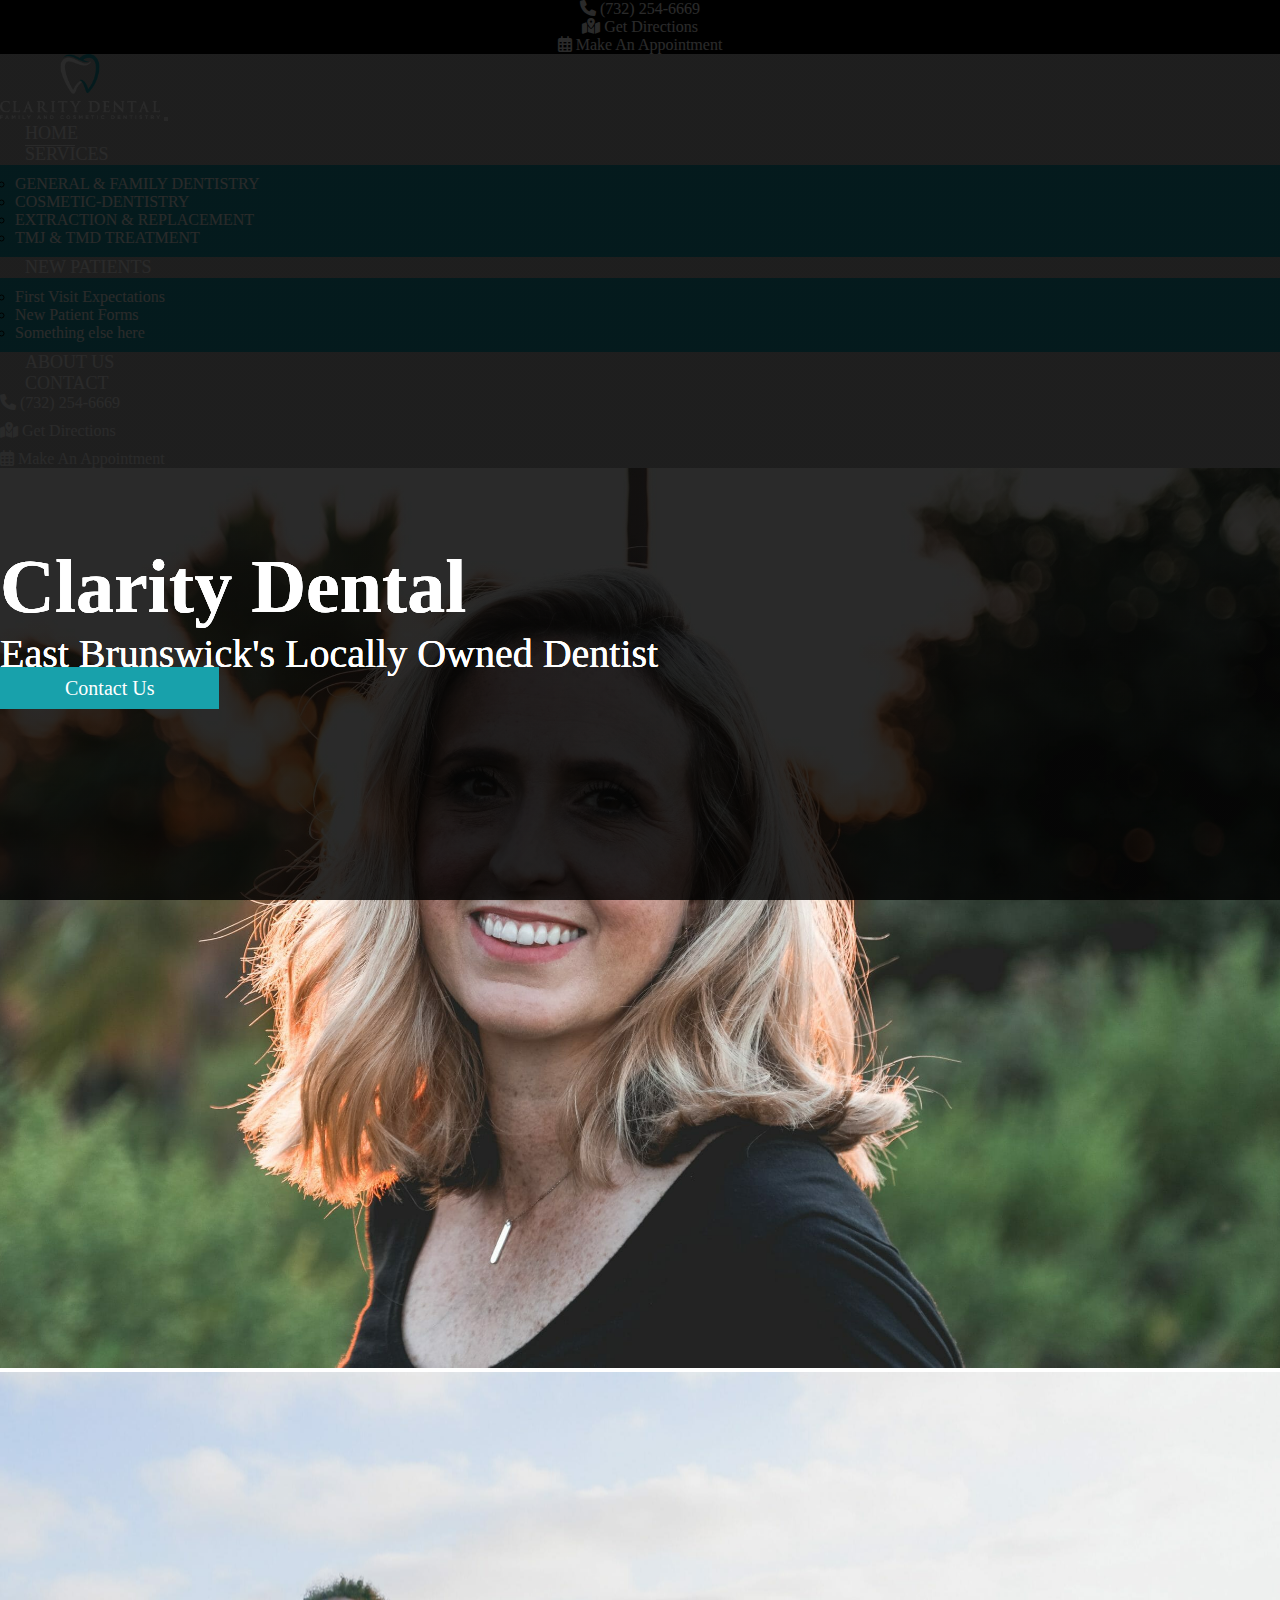
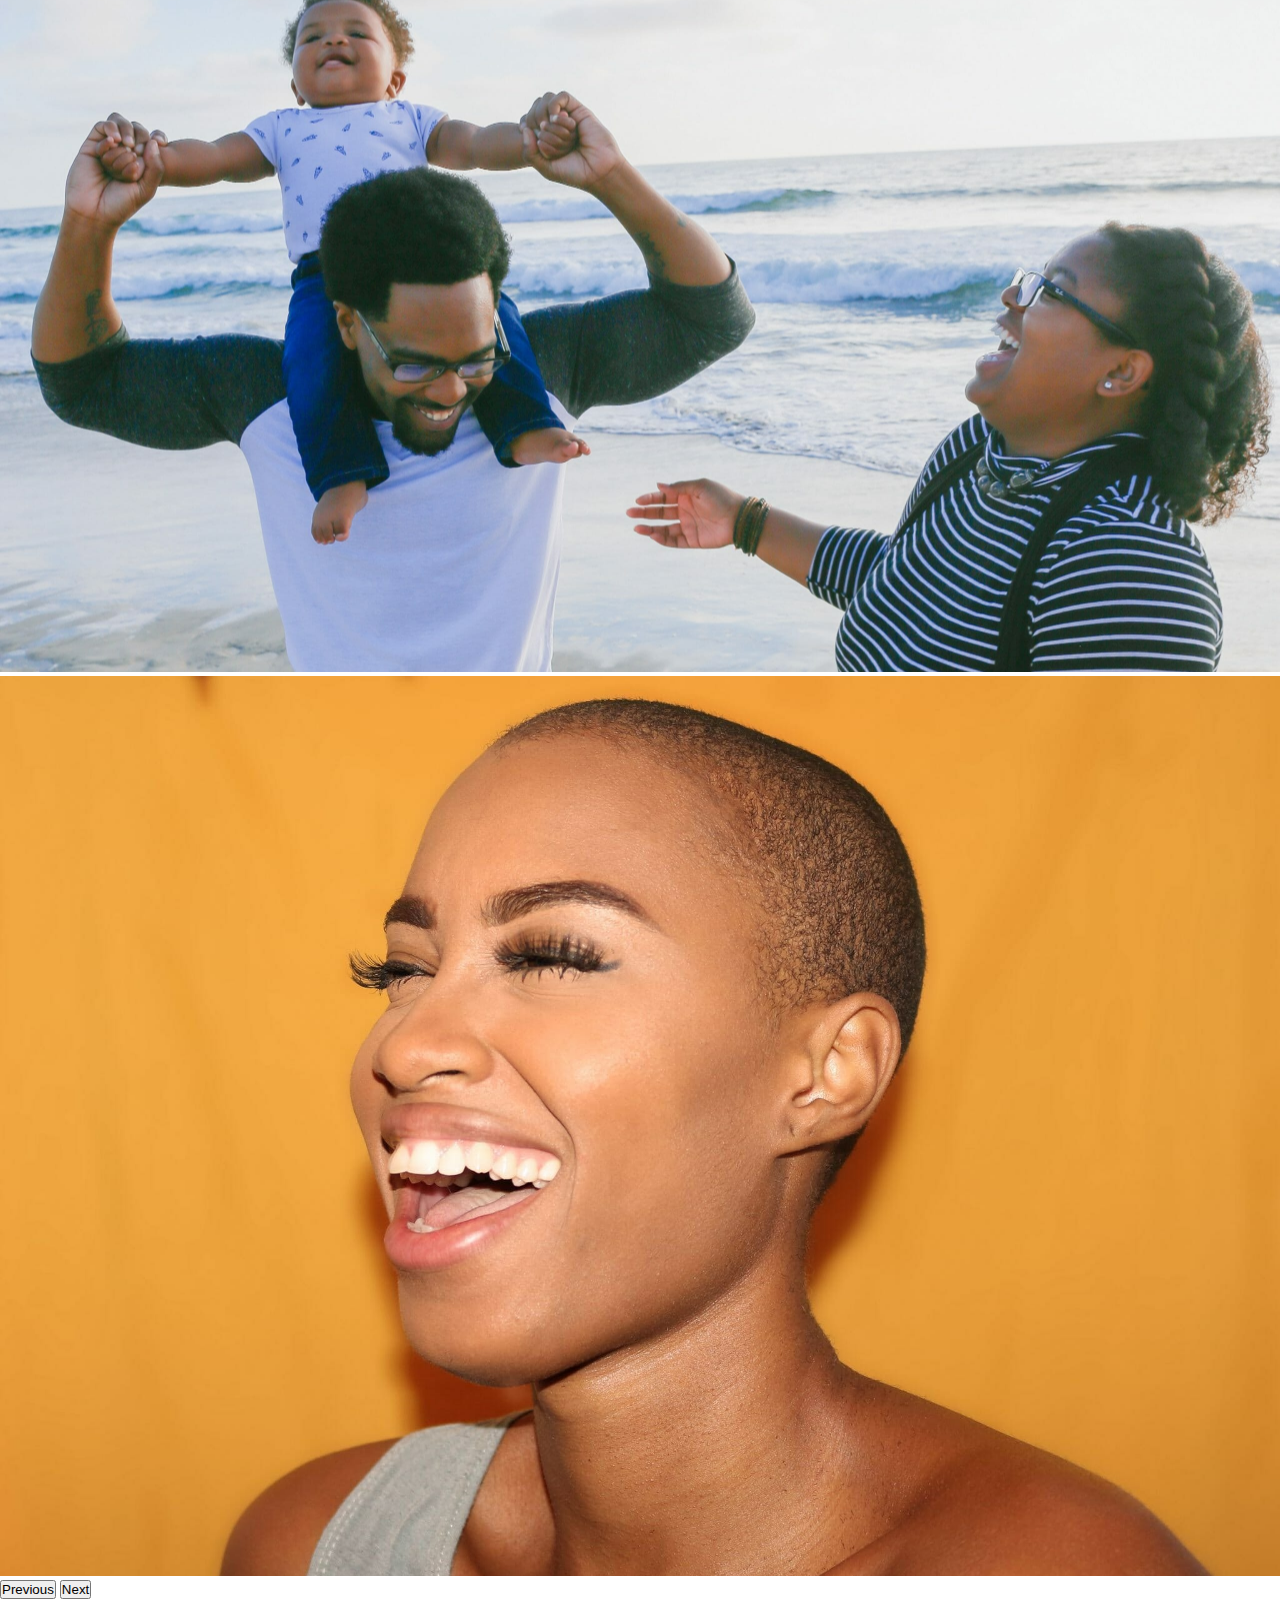
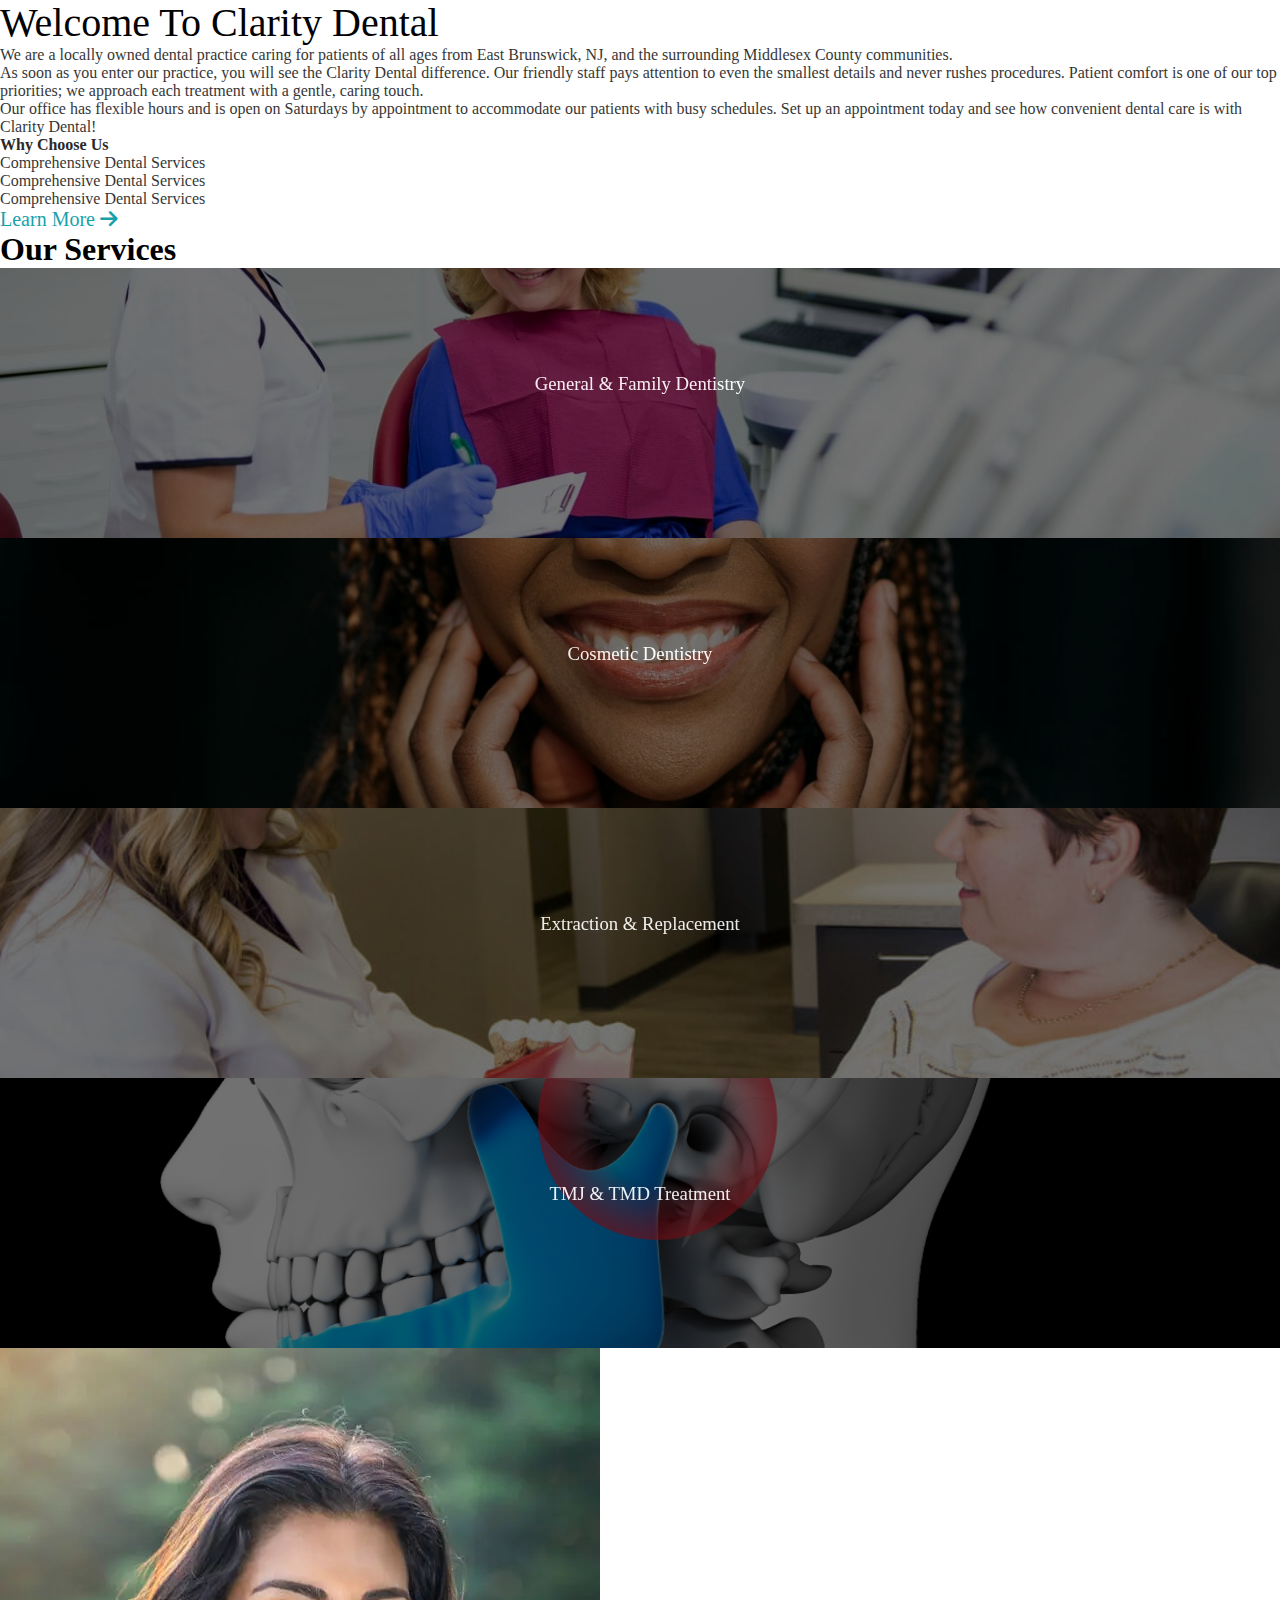
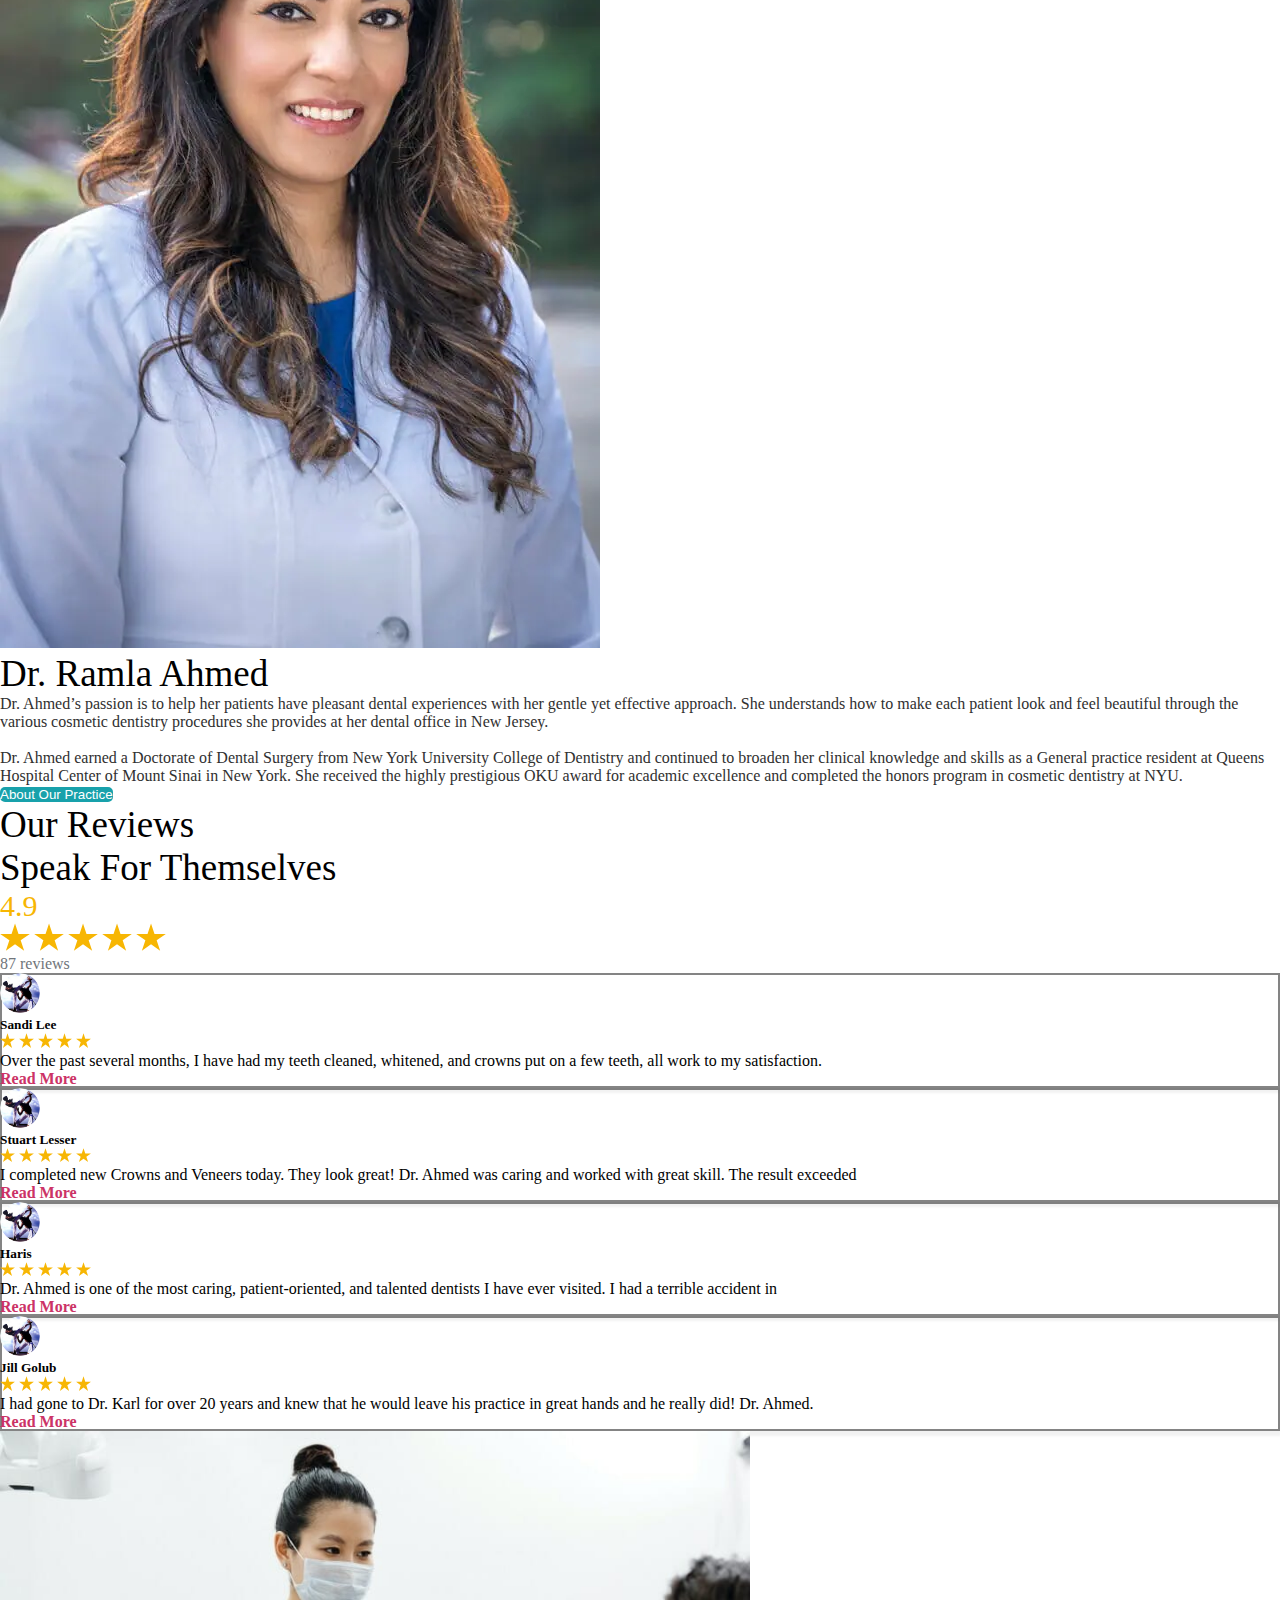
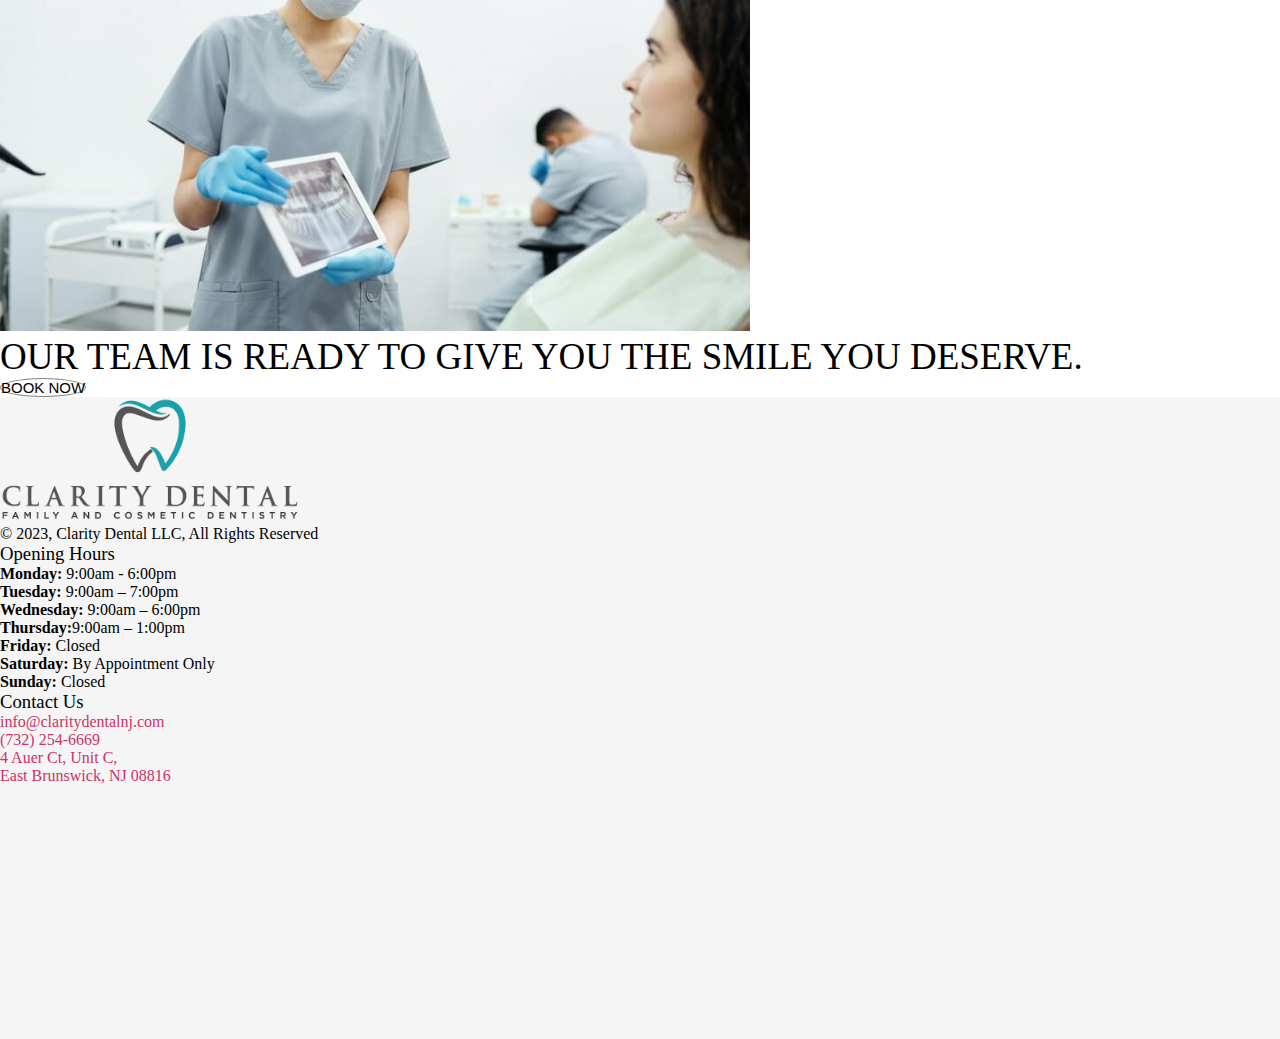
==== index.html @ 38b787b2 "first commit" ====
<!doctype html>
<html lang="en">
  <head>
    <meta charset="utf-8">
    <meta name="viewport" content="width=device-width, initial-scale=1">
    <title>Bootstrap demo</title>
    <link
      href="https://cdn.jsdelivr.net/npm/bootstrap@5.3.2/dist/css/bootstrap.min.css"
      rel="stylesheet"
      integrity="sha384-T3c6CoIi6uLrA9TneNEoa7RxnatzjcDSCmG1MXxSR1GAsXEV/Dwwykc2MPK8M2HN"
      crossorigin="anonymous">
       <link rel="stylesheet" href="https://cdnjs.cloudflare.com/ajax/libs/font-awesome/6.0.0-beta3/css/all.min.css"
      integrity="sha384-">
      <link rel="stylesheet" href="./assets/css/style.css"> 
  </head>
  <body>
    <!--##################> Home Section Start <############## -->
      <div class=" container-fluid mobile  py-3 d-lg-none">
      <ul class=" ul-links-mobile m-lg-0  d-sm-flex justify-content-between  mb-0">
        <li><a class="text-decoration-none" href=""><i class="fas fa-phone"></i> (732) 254-6669</a></li>
        <li><a class="text-decoration-none" href=""><i class="fas fa-map-marked-alt"></i> Get Directions</a></li>
        <li><a class="text-decoration-none" href=""><i class="far fa-calendar-alt"></i> Make An Appointment</a>
        </li>
      </ul>
    </div>
    <nav class="navbar navbar-expand-lg bg-nav  px-lg-4 py-2 ">
      <div class="container-fluid">
        <a class="navbar-brand" href="#"><img src="./assets/img/im-1.webp" class="im1" alt=""></a>

        <button class="navbar-toggler" type="button" data-bs-toggle="collapse" data-bs-target="#navbarSupportedContent"
          aria-controls="navbarSupportedContent" aria-expanded="false" aria-label="Toggle navigation">
          <span class="navbar-toggler-icon"></span>
        </button>


        <div class="collapse navbar-collapse" id="navbarSupportedContent">
          <ul class="navbar-nav mx-lg-auto mb-2 mb-lg-0">
            <li class="nav-item ">
              <a class="nav-link px-2 nav-links active" aria-current="page" id="home" href="#">Home</a>
            </li>
            <li class="nav-item dropdown">
              <a class="nav-link px-2 nav-links dropdown-toggle" href="#" role="button" data-bs-toggle="dropdown"
                aria-expanded="false">
                Services
              </a>
              <ul class="dropdown-menu menu-1">
                <li><a class="dropdown-item" href="#">GENERAL & FAMILY DENTISTRY</a></li>
                <li><a class="dropdown-item" href="#">COSMETIC-DENTISTRY</a></li>
                <li><a class="dropdown-item" href="#">EXTRACTION & REPLACEMENT</a></li>
                <li><a class="dropdown-item" href="#">TMJ & TMD TREATMENT</a></li>

              </ul>
            </li>
            <li class="nav-item dropdown">
              <a class="nav-link px-2 nav-links dropdown-toggle" href="#" role="button" data-bs-toggle="dropdown"
                aria-expanded="false">
                New Patients
              </a>
              <ul class="dropdown-menu menu-1">
                <li><a class="dropdown-item" href="#">First Visit Expectations​</a></li>
                <li><a class="dropdown-item" href="#">New Patient Forms</a></li>
                <li><a class="dropdown-item" href="#">Something else here</a></li>
              </ul>
            </li>
            <li class="nav-item">
              <a class="nav-link px-2 nav-links " aria-disabled="true">About Us</a>
            </li>
            <li class="nav-item">
              <a class="nav-link px-2 nav-links2 ">Contact</a>
            </li>
          </ul>

          <ul class=" ul-links text-lg-center  m-lg-0 d-none d-lg-block contactheaderinfo px-0">
            <li><a class="text-decoration-none" href=""><i class="fas fa-phone"></i> (732) 254-6669</a></li>
            <li><a class="text-decoration-none" href=""><i class="fas fa-map-marked-alt"></i> Get Directions</a></li>
            <li><a class="text-decoration-none" href=""><i class="far fa-calendar-alt"></i> Make An Appointment</a>
            </li>
          </ul>

        </div>
      </div>
    </nav>


     
    
    <div class="container-fluid p-0"> 
      <div id="carouselExampleFade" class="carousel slide carousel-fade" data-bs-ride="carousel" data-bs-interval="2500">
  <div class="carousel-inner">
    <div class="carousel-item active position-relative gradient-overlay">
      <img src="./assets/img/edward-cisneros-_H6wpor9mjs-unsplash-scaled.jpg" class="w-100 cara-image" alt="Image 1">
            <div class="carousel-caption carosoulecontent">
              <h1 class="carasol-head">Clarity Dental</h1>
              <p class="carasol-paras">East Brunswick's Locally Owned Dentist</p>
              <a href="#" class="btn contact-btn border-0">Contact Us</a>
            </div>
    </div>
    <div class="carousel-item position-relative gradient-overlay">
       <img src="./assets/img/image-1-cara.jpg" class="w-100 cara-image" alt="Image 1">
            <div class="carousel-caption carosoulecontent">
              <h1 class="carasol-head">Clarity Dental</h1>
              <p class="carasol-paras">East Brunswick's Locally Owned Dentist</p>
              <a href="#" class="btn contact-btn">Contact Us</a>
            </div>
    </div>
    <div class="carousel-item position-relative gradient-overlay">
      <img src="./assets/img/2.jpg" class="w-100 cara-image" height="80vh" alt="Image 1">
            <div class="carousel-caption carosoulecontent">
              <h1 class="carasol-head">Clarity Dental</h1>
              <p class="carasol-paras">East Brunswick's Locally Owned Dentist</p>
              <a href="#" class="btn contact-btn border-0">Contact Us</a>
            </div>
    </div>
  </div>
  <button class="carousel-control-prev d-none" type="button" data-bs-target="#carouselExampleFade" data-bs-slide="prev">
    <span class="carousel-control-prev-icon" aria-hidden="true"></span>
    <span class="visually-hidden">Previous</span>
  </button>
  <button class="carousel-control-next d-none" type="button" data-bs-target="#carouselExampleFade" data-bs-slide="next">
    <span class="carousel-control-next-icon" aria-hidden="true"></span>
    <span class="visually-hidden">Next</span>
  </button>
</div>

       
    </div>
    <div class="container my-3">
      <div class="row justify-content-center -">
        <div class="col-lg-8">
          <div class="text-center">
            <h2 class="clarity-head">Welcome To Clarity Dental</h2>
            <p class="pt-3 text-start clarity-para">We are a locally owned dental practice caring for patients of all
              ages from East
              Brunswick,
              NJ, and the
              surrounding Middlesex County communities.</p>

            <p class="text-start clarity-para">As soon as you enter our practice, you will see the Clarity Dental
              difference. Our
              friendly staff pays
              attention to even the smallest details and never rushes procedures. Patient comfort is one of our top
              priorities; we approach each treatment with a gentle, caring touch.</p>

            <p class="text-start clarity-para">Our office has flexible hours and is open on Saturdays by appointment to
              accommodate
              our patients with
              busy schedules. Set up an appointment today and see how convenient dental care is with Clarity Dental!</p>

          </div>
          <!-- New Content -->
          <div class="mt-4">
            <h3 class="choose-head">Why Choose Us</h3>
            <ul class="services-li">
              <li><a class="text-decoration-none" href="">Comprehensive Dental Services</a></li>
              <li><a class="text-decoration-none" href="">Comprehensive Dental Services</a></li>
              <li><a class="text-decoration-none" href="">Comprehensive Dental Services</a></li>
            </ul>
          </div>
          <div class="d-flex justify-content-center">
            <a href="#" class="btn learn-more text-decoration-none">
              Learn More
              <i class="fas fa-arrow-right"></i>
            </a>
          </div>
        </div>
      </div>
    </div>
    <!--##################> Home Section End <############## -->


  <!-- Flipping Card Start  -->
    <div class="container-fluid px-md-5 px-0 py-5">
      <h1 class="text-center pb-3 fw-light">Our Services</h1>
      <div class="row p-0 m-0">
        <div class="col-lg-3 col-md-6 mt-3 mt-lg-0  ">
          <div class="cardthirdimage1">
            <div class="cardmain">
              <div class="cardmain-front align-content-center">
                <h3 class="text-center ">General & Family Dentistry</h3>

              </div>
              <div class="cardmain-back">
                <div class="backcontent text-center">

                  <p class="text-center backcontenttext ">
                    Regular exams are an important part of maintaining your oral
                    health. </p>
                  <a href>
                    <button type="button"
                      class="btn text-white  border-1 px-4 fw-bolder py-1 border-white bg-transparent rounded-0">LEARN
                      MORE</button>

                  </a>
                </div>

              </div>
            </div>
          </div>
        </div>

        <div class="col-lg-3 col-md-6 mt-3 mt-lg-0  ">
          <div class="cardthirdimage2">
            <div class="cardmain">
              <div class="cardmain-front align-content-center">
                <h3 class="text-center ">Cosmetic Dentistry</h3>

              </div>
              <div class="cardmain-back">
                <div class="backcontent text-center">

                  <p class="text-center backcontenttext ">

                    Volumes of research confirm the influential role of smiles
                    in our relationships and our self-esteem. </p>
                  <a href>
                    <button type="button"
                      class="btn text-white  border-1 px-4 fw-bolder py-1 border-white bg-transparent rounded-0">LEARN
                      MORE</button>

                  </a>
                </div>

              </div>
            </div>
          </div>
        </div>

        <div class="col-lg-3 col-md-6 mt-3 mt-lg-0  ">
          <div class="cardthirdimage3">
            <div class="cardmain">
              <div class="cardmain-front align-content-center">
                <h3 class="text-center ">Extraction & Replacement</h3>

              </div>
              <div class="cardmain-back">
                <div class="backcontent text-center">

                  <p class="text-center backcontenttext ">

                    Volumes of research confirm the influential role of smiles
                    in our relationships and our self-esteem. </p>
                  <a href>
                    <button type="button"
                      class="btn text-white  border-1 px-4 fw-bolder py-1 border-white bg-transparent rounded-0">LEARN
                      MORE</button>

                  </a>
                </div>

              </div>
            </div>
          </div>
        </div>
        <div class="col-lg-3 col-md-6 mt-3 mt-lg-0  ">
          <div class="cardthirdimage4">
            <div class="cardmain">
              <div class="cardmain-front align-content-center">
                <h3 class="text-center ">TMJ & TMD Treatment</h3>

              </div>
              <div class="cardmain-back">
                <div class="backcontent text-center">

                  <p class="text-center backcontenttext ">

                    Volumes of research confirm the influential role of smiles
                    in our relationships and our self-esteem. </p>
                  <a href>
                    <button type="button"
                      class="btn text-white  border-1 px-4 fw-bolder py-1 border-white bg-transparent rounded-0">LEARN
                      MORE</button>

                  </a>
                </div>

              </div>
            </div>
          </div>
        </div>

      </div>
    </div>

  <!-- Flipping Card End  -->

<!--###################> Third Section Start  <#################3-->

<div class="py-5">
    
<!-- Dr. Ramla Ahmed   section start-->
    <div class="container-fluid">
        <div class="row">
            <div class="col-md-1"></div>
            <div class="col-md-5 image-dr">
                <img src="./assets/img/image-asset-1.jpeg.webp" class="img-fluid w-75" alt="">
            </div>
            <div class="col-md-6 ps-md-3 pe-md-5 ">
                <h1 class="dr-name mt-3">Dr. Ramla Ahmed</h1>
                <p class="mt-3 para">Dr. Ahmed’s passion is to help her patients have pleasant dental experiences with her gentle yet effective approach. She understands how to make each patient look and feel beautiful through the various cosmetic dentistry procedures she provides at her dental office in New Jersey.
                    <br><br>
                    Dr. Ahmed earned a Doctorate of Dental Surgery from New York University College of Dentistry and continued to broaden her clinical knowledge and skills as a General practice resident at Queens Hospital Center of Mount Sinai in New York. She received the highly prestigious OKU award for academic excellence and completed the honors program in cosmetic dentistry at NYU.</p>

                    <div class="text-center pt-3 pb-3">
                        <a href="./ramla.html"><button class="button-practice px-4 py-2 text-uppercase">About Our Practice</button></a>
                    </div>
            </div>
        </div>
    </div>
<!-- Dr. Ramla Ahmed   section end-->



<!-- Our Reviews start -->
    <div class="container pt-5">
        <div class="row py-5">
            <div class="text-center">
                    <h1 class=" dr-name">Our Reviews<br>
                        Speak For Themselves</h1>
                        <div class="d-flex justify-content-center align-items-center">
                            <h1 class="star pe-3 pt-2"><span></span>4.9</h1>
                            <span class="star-image">
                              <img src="./assets/img/download.svg" class="img-fluid" alt="">
                            </span>
                            <span class="star-image">
                              <img src="./assets/img/download.svg" class="img-fluid" alt="">
                            </span>
                            <span class="star-image">
                              <img src="./assets/img/download.svg" class="img-fluid" alt="">
                            </span>
                            <span class="star-image">
                              <img src="./assets/img/download.svg" class="img-fluid" alt="">
                            </span>
                            <span class="star-image">
                              <img src="./assets/img/download.svg" class="img-fluid" alt="">
                            </span>
                            <p class="reviews pt-4 ps-3">87 reviews</p>
                          </div>

            </div>

            
            <div class="col-md-2"></div>
            <div class="col-md-4 mb-4">
                <div class="card cardshadowsetting">
                    <div class="card-body">
                        <h5 class="card-title card-image-border text-center"><img src="./assets/img/unnamed (2).png" class="img-fluid" alt=""></h5>
                        <h5 class="text-center">Sandi Lee</h5>
                        <div class="d-flex justify-content-center align-items-center">
                            <span class="star-image-sundi">
                              <img src="./assets/img/download.svg" class="img-fluid" alt="">
                            </span>
                            <span class="star-image-sundi">
                              <img src="./assets/img/download.svg" class="img-fluid" alt="">
                            </span>
                            <span class="star-image-sundi">
                              <img src="./assets/img/download.svg" class="img-fluid" alt="">
                            </span>
                            <span class="star-image-sundi">
                              <img src="./assets/img/download.svg" class="img-fluid" alt="">
                            </span>
                            <span class="star-image-sundi">
                              <img src="./assets/img/download.svg" class="img-fluid" alt="">
                            </span>
                          </div>
                        <p class="card-text">Over the past several months, I have had my teeth cleaned, whitened, and crowns put on a few teeth, all work to my satisfaction.</p>
                        <p class="card-text hidden-content">Dr. Ahmed is very knowledgeable in her profession, and she has a way about her of putting you at ease. Any questions I have had were answered thoroughly. The staff is friendly and courteous and Dr. Ahmed interacts with them in a relaxed way, which in my opinion, puts the patient at ease also. I would definitely recommend Dr. Ahmed.
                        </p>
                        <a href="#" class="card-link read-more readmorecolor">Read More</a>
                    </div>
                </div>
            </div>

            <div class="col-md-4 mb-3">
                <div class="card cardshadowsetting">
                    <div class="card-body">
                        <h5 class="card-title card-image-border text-center"><img src="./assets/img/unnamed (2).png" class="img-fluid" alt=""></h5>
                        <h5 class="text-center">Stuart Lesser</h5>
                        <div class="d-flex justify-content-center align-items-center">
                            <span class="star-image-sundi">
                              <img src="./assets/img/download.svg" class="img-fluid" alt="">
                            </span>
                            <span class="star-image-sundi">
                              <img src="./assets/img/download.svg" class="img-fluid" alt="">
                            </span>
                            <span class="star-image-sundi">
                              <img src="./assets/img/download.svg" class="img-fluid" alt="">
                            </span>
                            <span class="star-image-sundi">
                              <img src="./assets/img/download.svg" class="img-fluid" alt="">
                            </span>
                            <span class="star-image-sundi">
                              <img src="./assets/img/download.svg" class="img-fluid" alt="">
                            </span>
                          </div>
                        <p class="card-text">I completed new Crowns and Veneers today.
                            They look great! Dr. Ahmed was caring and worked with great skill. The result exceeded</p>
                        <p class="card-text hidden-content">my expectations.
                            A shout out to her competent staff who always create a friendly and professional atmosphere.
                            She is a welcome addition to our neighborhood
                        </p>
                        <a href="#" class="card-link read-more readmorecolor">Read More</a>
                    </div>
                </div>
            </div> 
            <div class="col-md-2"></div> 
            <div class="col-md-2"></div>
            <div class="col-md-4 mt-3">
                <div class="card cardshadowsetting">
                    <div class="card-body">
                        <h5 class="card-title card-image-border text-center"><img src="./assets/img/unnamed (2).png" class="img-fluid" alt=""></h5>
                        <h5 class="text-center">Haris</h5>
                        <div class="d-flex justify-content-center align-items-center">
                            <span class="star-image-sundi">
                              <img src="./assets/img/download.svg" class="img-fluid" alt="">
                            </span>
                            <span class="star-image-sundi">
                              <img src="./assets/img/download.svg" class="img-fluid" alt="">
                            </span>
                            <span class="star-image-sundi">
                              <img src="./assets/img/download.svg" class="img-fluid" alt="">
                            </span>
                            <span class="star-image-sundi">
                              <img src="./assets/img/download.svg" class="img-fluid" alt="">
                            </span>
                            <span class="star-image-sundi">
                              <img src="./assets/img/download.svg" class="img-fluid" alt="">
                            </span>
                          </div>
                        <p class="card-text">Dr. Ahmed is one of the most caring, patient-oriented, and talented dentists I have ever visited. I had a terrible accident in</p>
                        <p class="card-text hidden-content">which I broke my front two teeth and Dr. Ahmed was the only dentist who offered me an immediate consultation and assured me that she would be able to help restore my smile. I was not only impressed by Dr. Ahmed’s compassion and ability to fix my teeth, but particularly by her desire to make sure I was happy with the outcome of the result! Dr. Ahmed indeed went the extra mile to make sure everything she did was done to perfection, and I could tell she genuinely took her time in every step of the procedure to attain the best result for me. Thanks to Dr. Ahmed, my smile now looks better than it did before my accident! I would highly recommend Dr. Ahmed for any type of dental work, and especially cosmetics, because of her superb skill set, aptitude, and expertise for the work she does.
                        </p>
                        <a href="#" class="card-link read-more readmorecolor">Read More</a>
                    </div>
                </div>
            </div>

            <div class="col-md-4 mt-3 mb-3">
                <div class="card cardshadowsetting">
                    <div class="card-body">
                        <h5 class="card-title card-image-border text-center"><img src="./assets/img/unnamed (2).png" class="img-fluid" alt=""></h5>
                        <h5 class="text-center">Jill Golub</h5>
                        <div class="d-flex justify-content-center align-items-center">
                            <span class="star-image-sundi">
                              <img src="./assets/img/download.svg" class="img-fluid" alt="">
                            </span>
                            <span class="star-image-sundi">
                              <img src="./assets/img/download.svg" class="img-fluid" alt="">
                            </span>
                            <span class="star-image-sundi">
                              <img src="./assets/img/download.svg" class="img-fluid" alt="">
                            </span>
                            <span class="star-image-sundi">
                              <img src="./assets/img/download.svg" class="img-fluid" alt="">
                            </span>
                            <span class="star-image-sundi">
                              <img src="./assets/img/download.svg" class="img-fluid" alt="">
                            </span>
                          </div>
                        <p class="card-text">I had gone to Dr. Karl for over 20 years and knew that he would leave his practice in great hands and he really did! Dr. Ahmed. </p>
                        <p class="card-text hidden-content">fabulous! She and her entire staff are very friendly. Would definitely recommend her to anyone looking for a great dentist with a gentle touch!
                        </p>
                        <a href="#" class="card-link read-more readmorecolor">Read More</a>
                    </div>
                </div>
            </div> 
            <div class="col-md-2"></div> 
        </div>
    </div> 
<!-- Our Reviews End -->
<!-- OUR TEAM IS READY TO start -->
    <div class="container pb-3">
        <div class="row">
            <div class="col-md-6 dr-height">
                <img src="./assets/img/14_Services_Dental_Care-Footer.jpg" class="img-fluid w-100" alt="">
            </div>

            
            <div class="col-md-6 ps-md-5  align-self-center ">
                <h1 class="dr-name pt-3 text-center our-team">OUR TEAM IS READY TO GIVE YOU THE SMILE YOU DESERVE.</h1>
                <div class="book-button mt-4 mb-4">
                   <a href="./ramla.html"> <button class="py-3 px-5 btn-custom">BOOK NOW</button></a>
                </div>
            </div>
            
        </div>
    </div>
<!-- OUR TEAM IS READY TO End -->
</div>
<!--###################> Third Section End  <######################-->
<!--########################> Footer Section Start<############### -->
  <footer class="main-footer">
      <div class="container-fluid">
        <div class="row pt-5 pb-5 px-sm-5">
          <div class="col-lg-3 col-md-4 p-0">
            <img
              class="d-none d-md-block ps-5"
              src="./assets/img/footer.logo.webp  "
              alt="image"
              id="Main-image"
            />
            <p class="d-none d-md-block pt-4">© 2023, Clarity Dental LLC, All Rights Reserved</p>
          </div>
          <div class="col-lg-3 col-md-4">
            <h3 class="footer-head ps-5">Opening Hours</h3>
            <strong>Monday:</strong> 9:00am - 6:00pm <br>
            <strong>Tuesday:</strong> 9:00am – 7:00pm <br>
            <strong>Wednesday:</strong> 9:00am – 6:00pm <br>
            <strong>Thursday:</strong>9:00am – 1:00pm <br>
            <strong>Friday:</strong>  Closed <br>
            <strong>Saturday: </strong> By Appointment Only <br>
            <strong>Sunday:</strong>  Closed
          </div>
          <div class="col-lg-3 col-md-4">
            <h3 class="footer-head ps-5">Contact Us</h3>
            <ul class="p-0">
              <li class="pt-3 footer-list"><a href="">info@claritydentalnj.com</a></li>
              <li class="pt-3 footer-list"><a href="">(732) 254-6669</a></li>
              <li class="pt-3 footer-list"><a href="">4 Auer Ct, Unit C,</a></li>
              <li class="footer-list"><a href="">East Brunswick, NJ 08816</a></li>
            </ul>
          </div>
          <div class="col-lg-3 col-md-4">
               <div class="card map-card">
                    <iframe src="https://maps.google.com/maps?q=manhatan&t=&z=13&ie=UTF8&iwloc=&output=embed"
                      frameborder="0" style="border:0; height:250px;" allowfullscreen></iframe>
                  </div>
               </div>
            </div>
          </div>
        </div>
      </div>
    </footer>
<!--########################> Footer Section End<################# -->
  <script src="https://code.jquery.com/jquery-3.6.0.min.js"></script>
   <script src="./assets/js/script.js"></script>
    <script
      src="https://cdn.jsdelivr.net/npm/bootstrap@5.3.2/dist/js/bootstrap.bundle.min.js"
      integrity="sha384-C6RzsynM9kWDrMNeT87bh95OGNyZPhcTNXj1NW7RuBCsyN/o0jlpcV8Qyq46cDfL"
      crossorigin="anonymous"></script>
  </body>
</html>
---- assets/css/style.css ----
@import url("https://fonts.googleapis.com/css?family=Josefin+Sans:400,700");

/*####################> Home Section Start <################ */

* {
  margin: 0px;
  padding: 0px;
  box-sizing: border-box;
}

.carosoulecontent {
  position: absolute !important;
  bottom: 200px !important;
  z-index: 1000;
}

.im1 {
  width: 10rem;
  height: auto;
}

.bg-nav {
  background-color: #00000047 !important;
}

.nav-links {
  color: #ffff !important;
  font-size: 18px !important;
  padding: 15px 25px !important;
  font-family: "Work Sans" !important;

  font-weight: 500 !important;
  text-transform: uppercase !important;
}

#home {
  position: relative;
}

#home::before {
  content: "";
  position: absolute;
  width: 50px;
  height: 1px;
  top: 74%;

  background: #fff;
}

.nav-links2 {
  color: #ffff !important;
  font-size: 18px !important;
  padding: 15px 25px !important;
  font-family: "Work Sans" !important;
  text-transform: uppercase !important;
}

.nav-links::after {
}

.ul-links {
  gap: 10px;
  display: flex;
  flex-direction: column;
  justify-content: start;
  /* align-items: start; */

  list-style: none;
}

.ul-links-mobile {
  list-style: none;
  text-align: center;
}

.ul-links-mobile li a {
  color: #fff;
}

.mobile {
  background-color: #000000;
  /* justify-content: center; */
  align-items: center;
  /* display: flex; */

  width: 100%;
}

.ul-links li a {
  color: #ffff;
  font-family: "Work Sans";
}

.cara-image {
  background-size: cover !important;
  object-fit: cover !important;
  width: 100%;
  height: 100vh !important;
}

.clarity-head {
  color: #000000;
  font-size: 40px;
  font-weight: 200;
  font-family: "Raleway";
}

.contact-btn {
  background-color: #18a1ab !important;
  color: #ffff !important;
  font-size: 20px !important;
  font-family: "Work Sans";
  padding: 10px 65px !important;
}

.contact-btn:hover {
  color: #000 !important;
  background-color: #fff !important;
  border-color: #ffffff !important;
}

.learn-more {
  color: #18a1ab !important;
  font-size: 20px !important;
  font-family: "Work Sans";
}

.clarity-para {
  color: #000;
  opacity: 0.8;
  font-family: "Work Sans";
}

.choose-head {
  color: #292929;
  font-weight: 600;
  font-family: "Work Sans";
  font-size: 16px;
}

.services-li li a {
  opacity: 0.8;
  font-family: "Work Sans";
  color: #000;
}

.carasol-paras {
  color: #fff;
  font-family: Raleway, Sans-serif;
  font-size: 40px;
  font-weight: 400;
  text-transform: none;
  font-family: "Work Sans";
}

.carasol-head {
  font-size: 76px;
  font-family: "Work Sans";
  color: #fff;
  z-index: 5;
}

.menu-1 {
  background: #18a1ab !important;
  padding: 10px 15px !important;
}

.menu-1 li a {
  color: #fff;
}

@media (max-width: 992px) {
  .ul-links {
    align-items: start;
  }
  .carosoulecontent {
    position: absolute !important;
    bottom: 100px !important;
  }
}

@media (max-width: 767px) {
  .carasol-head {
    font-size: 40px;
  }

  .carasol-paras {
    font-size: 30px;
  }

  .contact-btn {
    background-color: #18a1ab !important;
    color: #ffff !important;
    font-size: 20px !important;
    font-family: "Work Sans";
    padding: 10px 40px !important;
    width: 100%;
  }
}

.gradient-overlay::before {
  content: "";
  position: absolute;
  top: 0;
  left: 0;
  width: 100%;
  height: 100%;
  background: linear-gradient(
    rgba(0, 0, 0, 0.5),
    rgba(0, 0, 0, 0.5)
  ); /* Adjust the gradient colors and opacity here */
  z-index: 1;
  opacity: 0.9;
}

/*####################> Home Section End<################ */

.card-container {
  display: flex; /* Display cards horizontally */
  justify-content: space-between; /* Space between cards */
}

.cardmain {
  height: 270px;
  perspective: 600px;
  transition: 0.5s;
  overflow: hidden !important;
}

.cardmain:hover .cardmain-front {
  transform: rotateX(180deg);
}

.cardmain:hover .cardmain-back {
  transform: rotateX(0deg);
}

.cardmain-front {
  height: 100%;
  width: 100%;

  background-position: 50% 50%;
  background-size: cover;
  position: absolute;
  left: 0;
  top: 0;
  background-color: #00000099;
  color: #fff;
  opacity: 0.9;
  backface-visibility: hidden;
  transform: rotateX(0deg);
  transition: 0.7s;
}

.cardmain-front h3 {
  /* position: absolute;
    top: 50%; */
  /* left: 50%; */
  /* transform: translate(-50%,-50%); */
  text-align: center !important;
  margin-top: 80px;
  padding: 25px;
  font-weight: 300 !important;
}
.backcontent {
  text-align: center !important;
  margin-top: 80px;
  padding: 25px;
  font-weight: 300 !important;
}
.backcontenttext {
  font-weight: 600;
}

.cardmain-back {
  height: 100%;
  width: 100%;
  position: absolute;
  top: 0;
  left: 0;
  background-color: #00000099;
  backface-visibility: hidden;
  transform: rotateX(-180deg);
  opacity: 0.9;
  transition: 0.7s;
  color: #ffffff;
  text-align: center;
}

.cardthirdimage1 {
  background-image: url("../img/services1.jpg");

  background-position: 50% 50%;
  background-size: cover;

  background-color: #000000;
  color: #fff;

  backface-visibility: hidden;

  transition: 1s;
}

.cardthirdimage2 {
  background-image: url("../img/services2.jpg");

  background-position: 50% 50%;
  background-size: cover;

  background-color: #000000;
  color: #fff;

  backface-visibility: hidden;

  transition: 1s;
}

.cardthirdimage3 {
  background-image: url("../img/services3.jpg");

  background-position: 50% 50%;
  background-size: cover;

  background-color: #000000;
  color: #fff;

  backface-visibility: hidden;

  transition: 1s;
}

.cardthirdimage4 {
  background-image: url("../img/services4.jpg");

  background-position: 50% 50%;
  background-size: cover;

  background-color: #000000;
  color: #fff;

  backface-visibility: hidden;

  transition: 1s;
}

/*######################> Third Section Start <################ */

.dr-name {
  font-size: 37px;
  font-weight: 300;
  color: black;
}
.button-practice {
  border: 1px #18a1ab;
  border-radius: 5px;
  background: #18a1ab;
  color: white;
}
.book-button button {
  border: 1px solid #848484;
  /* border: 1px #70757A; */
  border-radius: 50%;
  background: white;
  font-size: 15px;
}
.dr-height img {
  object-fit: fill;
  height: 500px !important;
}
.our-team {
  font-weight: 400;
}
.btn-custom:hover {
  background-color: #333437; /* Change the background color on hover */
  color: #fff; /* Change the text color on hover */
}
.star {
  font-size: 30px !important;
  color: #f7b603;
  font-weight: 400;
}
.star-image img {
  width: 30px !important;
}
.reviews {
  color: #70757a;
  font-size: 16px;
}

.readmorecolor {
  color: #c36;
  text-decoration: none;
  font-weight: 600;
}
@keyframes scaleOnce {
  0% {
    transform: scale(1);
  }
  50% {
    transform: scale(1.1); /* Scale up to 1.2x size */
  }
  100% {
    transform: scale(1);
  }
}

.star-image img {
  animation: scaleOnce 1s ease-in-out; /* Adjust duration and timing as needed */
}

.hidden-content {
  display: none;
}
.card-image-border img {
  width: 40px;
  border: 3px #848484;
  border-radius: 50%;
}

.star-image-sundi img {
  width: 15px;
}

.cardshadowsetting {
  box-shadow: 0 0 0 2px rgba(80, 80, 80, 0.7) inset,
    0 4px 2px 1px rgba(128, 128, 128, 0.1);
}

@media screen and (max-width: 768px) {
  .dr-name {
    font-size: 30px;
    text-align: center;
  }
  .para,
  .book-button {
    text-align: center;
  }
  .image-dr img {
    width: 100% !important;
  }
  .margin-bottom {
    margin-bottom: 30px !important;
  }
}
/*######################> Third Section Start <################ */

/*##################> Footer Start  <##############*/

@import url("https://fonts.googleapis.com/css2?family=ans-serif:ital,wght@0,100;0,300;0,400;1,100;1,300&display=swap");

.main-footer {
  background-color: #f5f5f5;
  flex-wrap: wrap;
}
#Main-image {
  width: 300px !important;
  cursor: pointer;
}
.footer-head {
  font-family: var(--e-global-typography-secondary-font-family), Sans-serif;
  font-weight: 9;
  color: black;
}
.footer-text {
  font-family: var(--e-global-typography-secondary-font-family), Sans-serif;
  color: #292929cc;
  font-size: 18px;
}
.main-footer ul li {
  list-style: none;
}
.main-footer ul li a {
  text-decoration: none;
}
.footer-list a {
  color: #c36;
}
.footer-list a:hover {
  color: rgb(39, 38, 38);
}

/*---@media--*/
@media (max-width: 1250px) {
  #Main-image {
    width: 200px !important;
  }
  .footer-iframe {
    width: 250px;
  }
}
@media (max-width: 700px) {
  .footer-head {
    padding-left: 0px !important;
    margin-top: 15px;
    margin-bottom: 0px;
  }
  .footer-iframe {
    width: 100%;
    height: auto;
  }
}
/*##################> Footer End  <##############*/

/* #################>About Us Page Start <##################  */

.number {
  color: #c36;
  text-decoration: none !important;
}
.most-text {
  font-weight: 300;
  color: #000000;
}
.text-size-dental {
  font-size: 14px;
}
a {
  text-decoration: none;
}
/* #################>About Us Page End <####################  */

/*#############> financial-options Start <############## */

.most-text {
  font-weight: 300;
  color: #000000;
}
.text-size-dental {
  font-size: 14px;
}
/*#############> financial-options End <############## */

/* ###################>first-visit  Start <############## */
.most-text {
  font-weight: 300;
  color: #000000;
}

.text-size-dental {
  font-size: 14px;
}
a {
  text-decoration: none;
}
.number {
  color: #c36;
  text-decoration: none !important;
}

/* ###################>first-visit End <############## */



/* ###############>General start<##############*/
.head{
    font-family: var(--e-global-typography-secondary-font-family),Sans-serif;
    color: rgb(0, 0, 0);
    font-size: 40px;
    font-weight: 350;
}
.para{
    font-family: var(--e-global-typography-secondary-font-family),Sans-serif;
    color: rgb(48, 48, 48);
    font-size: 16px;
}
.font-icon{
    align-items: center;
    justify-content: center;
    display: flex;
    flex-direction: column;

}

.head1{
    font-family: var(--e-global-typography-secondary-font-family),Sans-serif;
    color: rgb(0, 0, 0);
    font-size: 38px;
    font-weight: 350;
}
.head2{
    font-family: var(--e-global-typography-secondary-font-family),Sans-serif;
    color: rgb(0, 0, 0);
    font-size: 30px;
    font-weight: 350;
}
.para a{
    text-decoration: none;
    color:  #c36;
}
@media (max-width:510px) {
    .head2{
        font-size: 25px;
    }
    .head1{
        font-size: 30px;
    }
    .head{
        font-size: 30px;

    }
    
    
}
/* ###############>General End<##############*/


/*################> Contact us Start <############# */
.background{
    background-color: #18A1AB;
    object-fit: cover;
    height: 100vh;
}
.contact-text{
    font-weight: 400;
    font-size: 50px;
}
.teeth img{
    width: 90px;
}

.form-input input{
    border: 1px solid black;
    border-radius: 5px;
    height: 45px;

}
.text-form{
    border: 1px solid black !important; 
    width: 81% !important;
}
.contact-button{
    border: 1px #555555;
    border-radius: 27px;
    font-size: 20px;
    background-color: #555555;
    color: white;
    padding-left: 40px; 
    padding-right: 40px;
    padding-top: 12px;
    padding-bottom: 12px;
}
.teeth{
    padding-top: 110px;
    padding-left: 100px !important;
}
.margin-top{
    margin-top: 100px;
}
@media screen and (max-width:768px){
    .contact-text{
        font-size: 40px;
    }   
    .form-input input{
        margin-top: 10px;
    }
.text-form{
    width: 100% !important;
}
.margin-top{
    margin-top: 20px;
}
.form-input input{
    width: 100%;
}
.teeth{
    padding-top: 10px;
    padding-left: 10px !important;
}
}
@media screen and (max-width:400px){
    
}
/*################> Contact us End<################ */
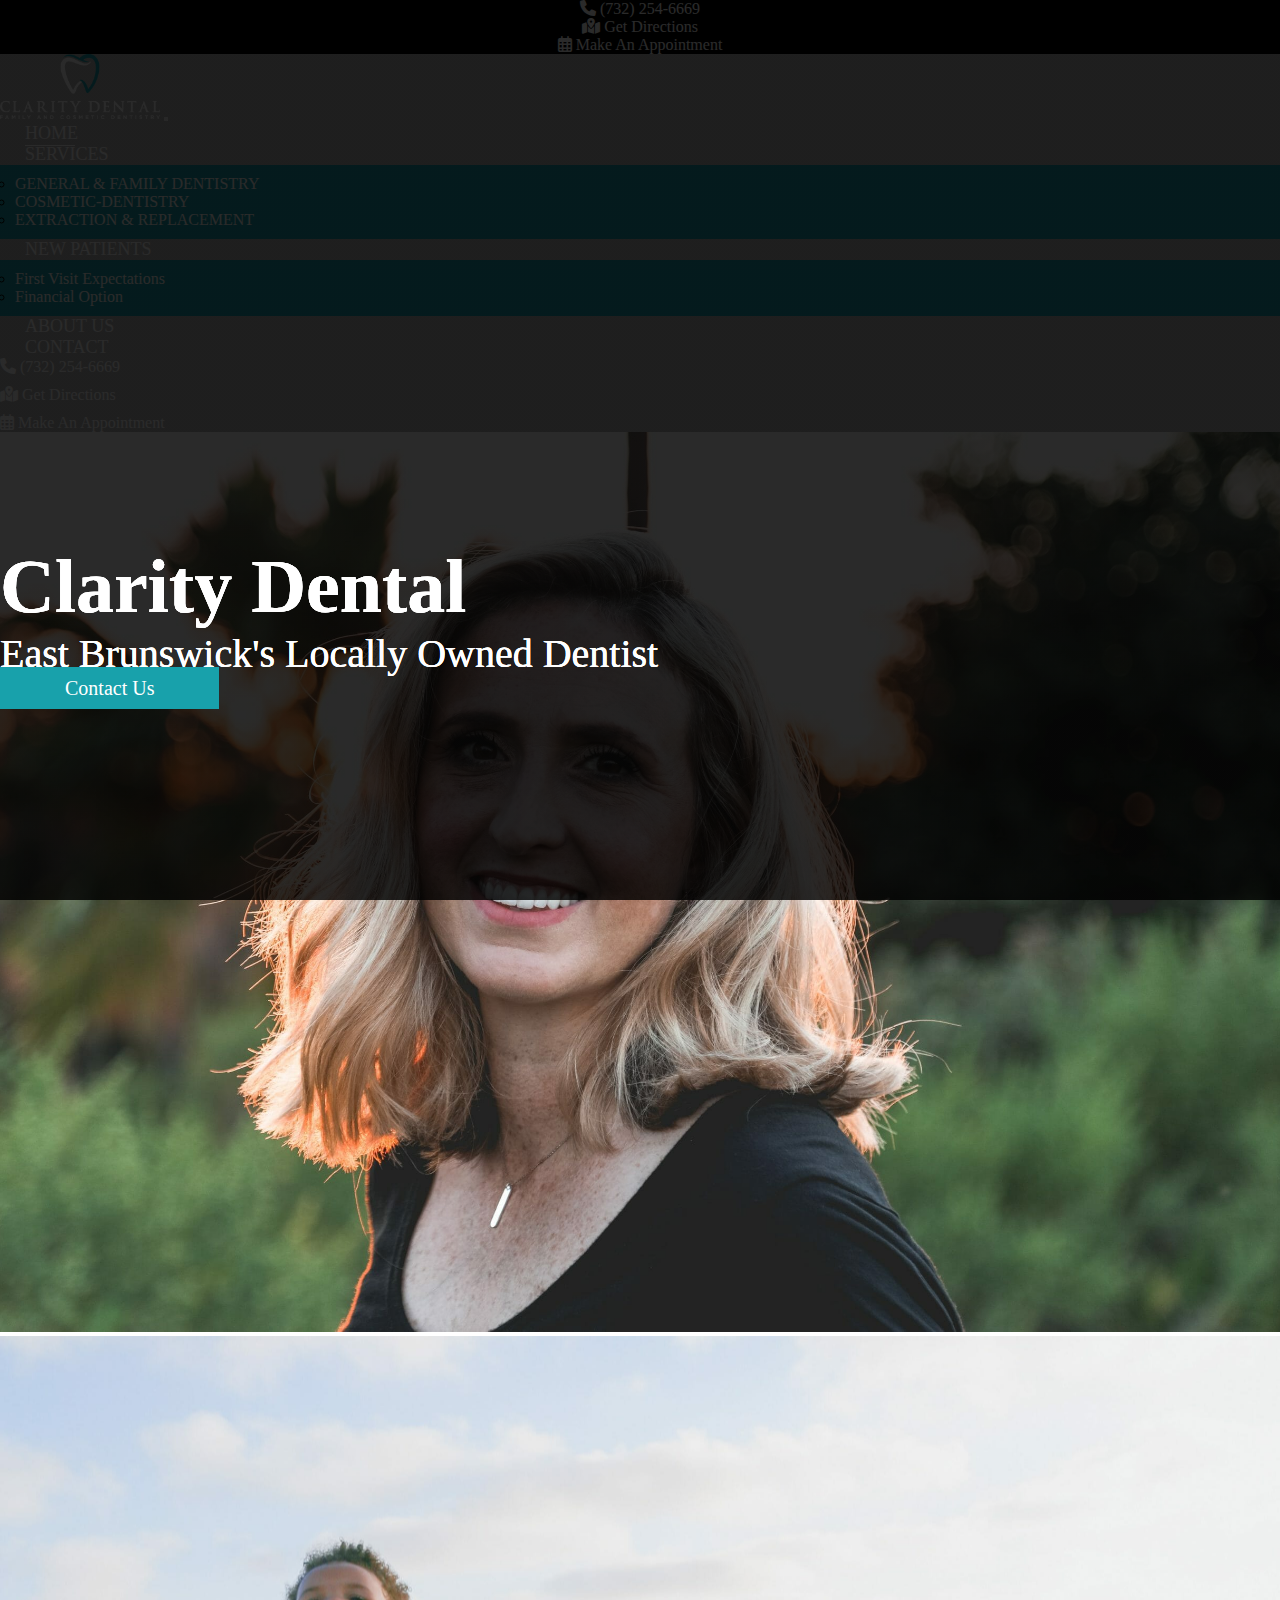
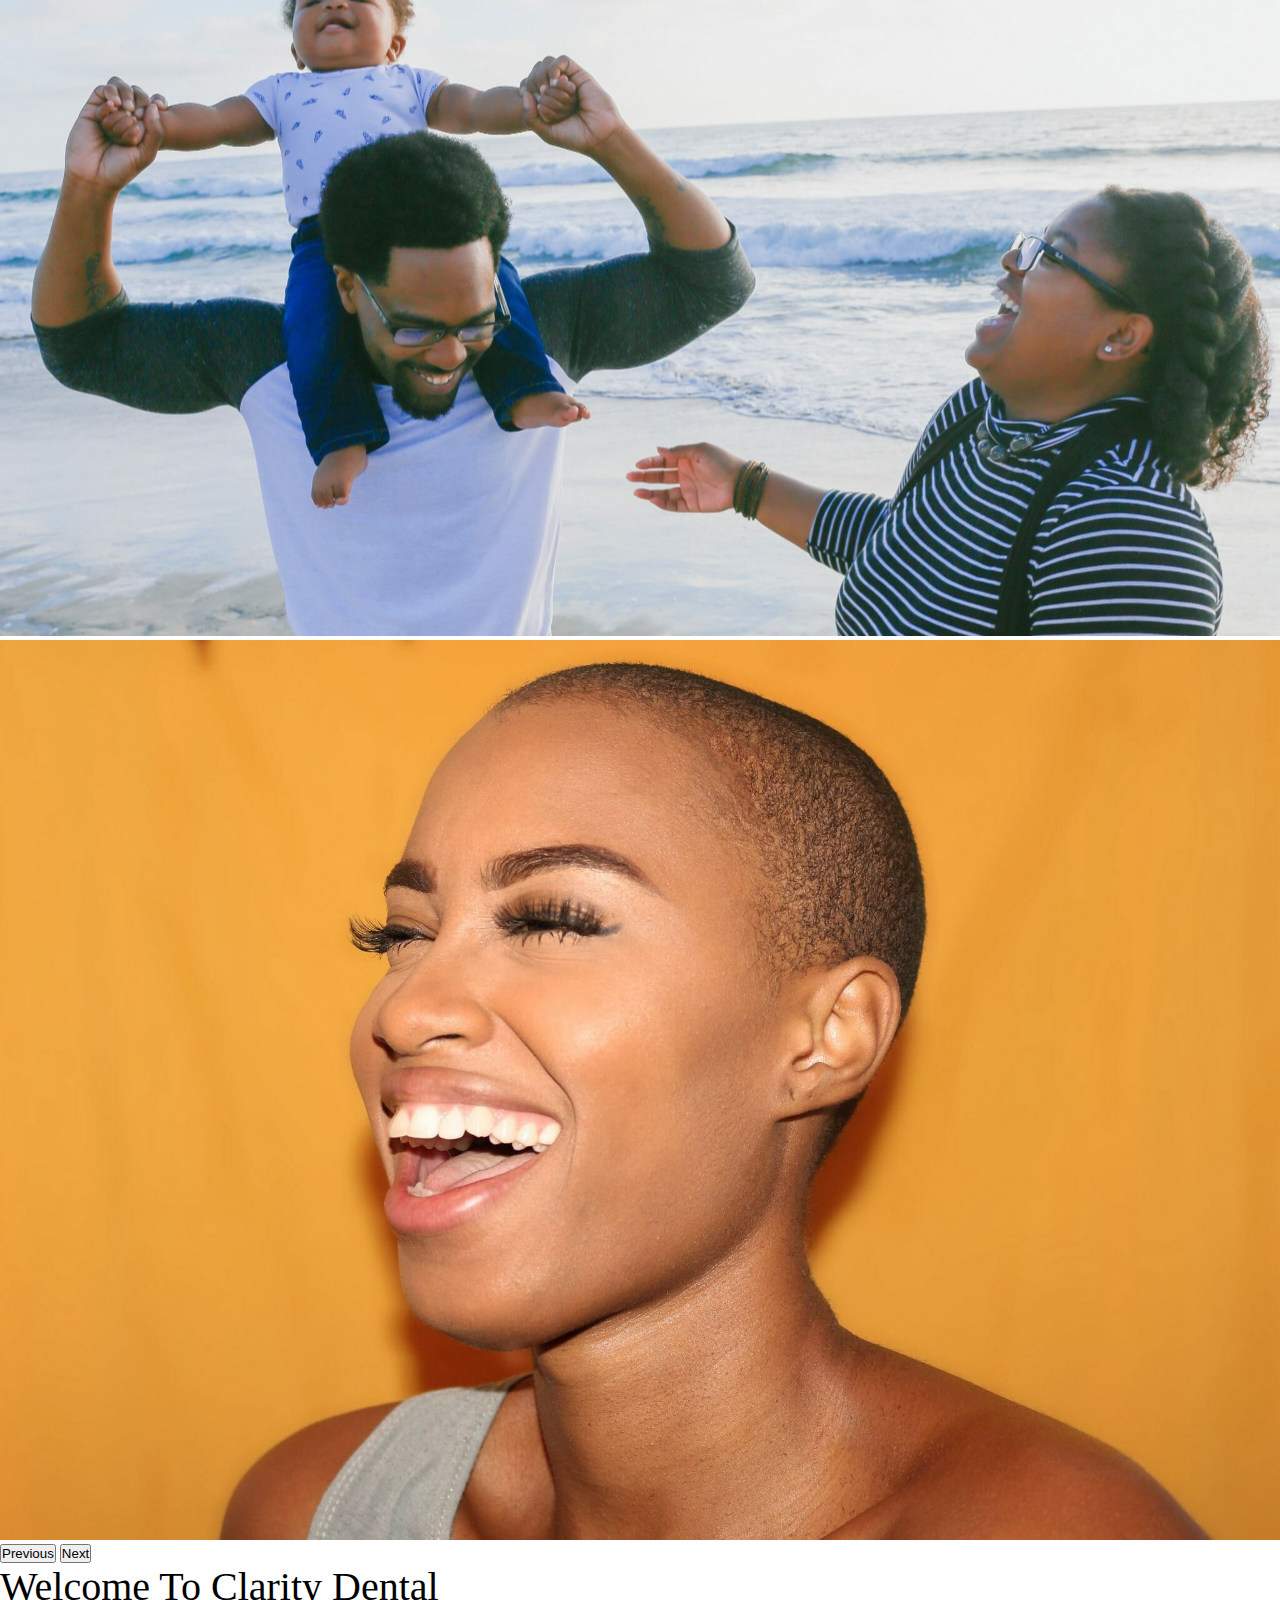
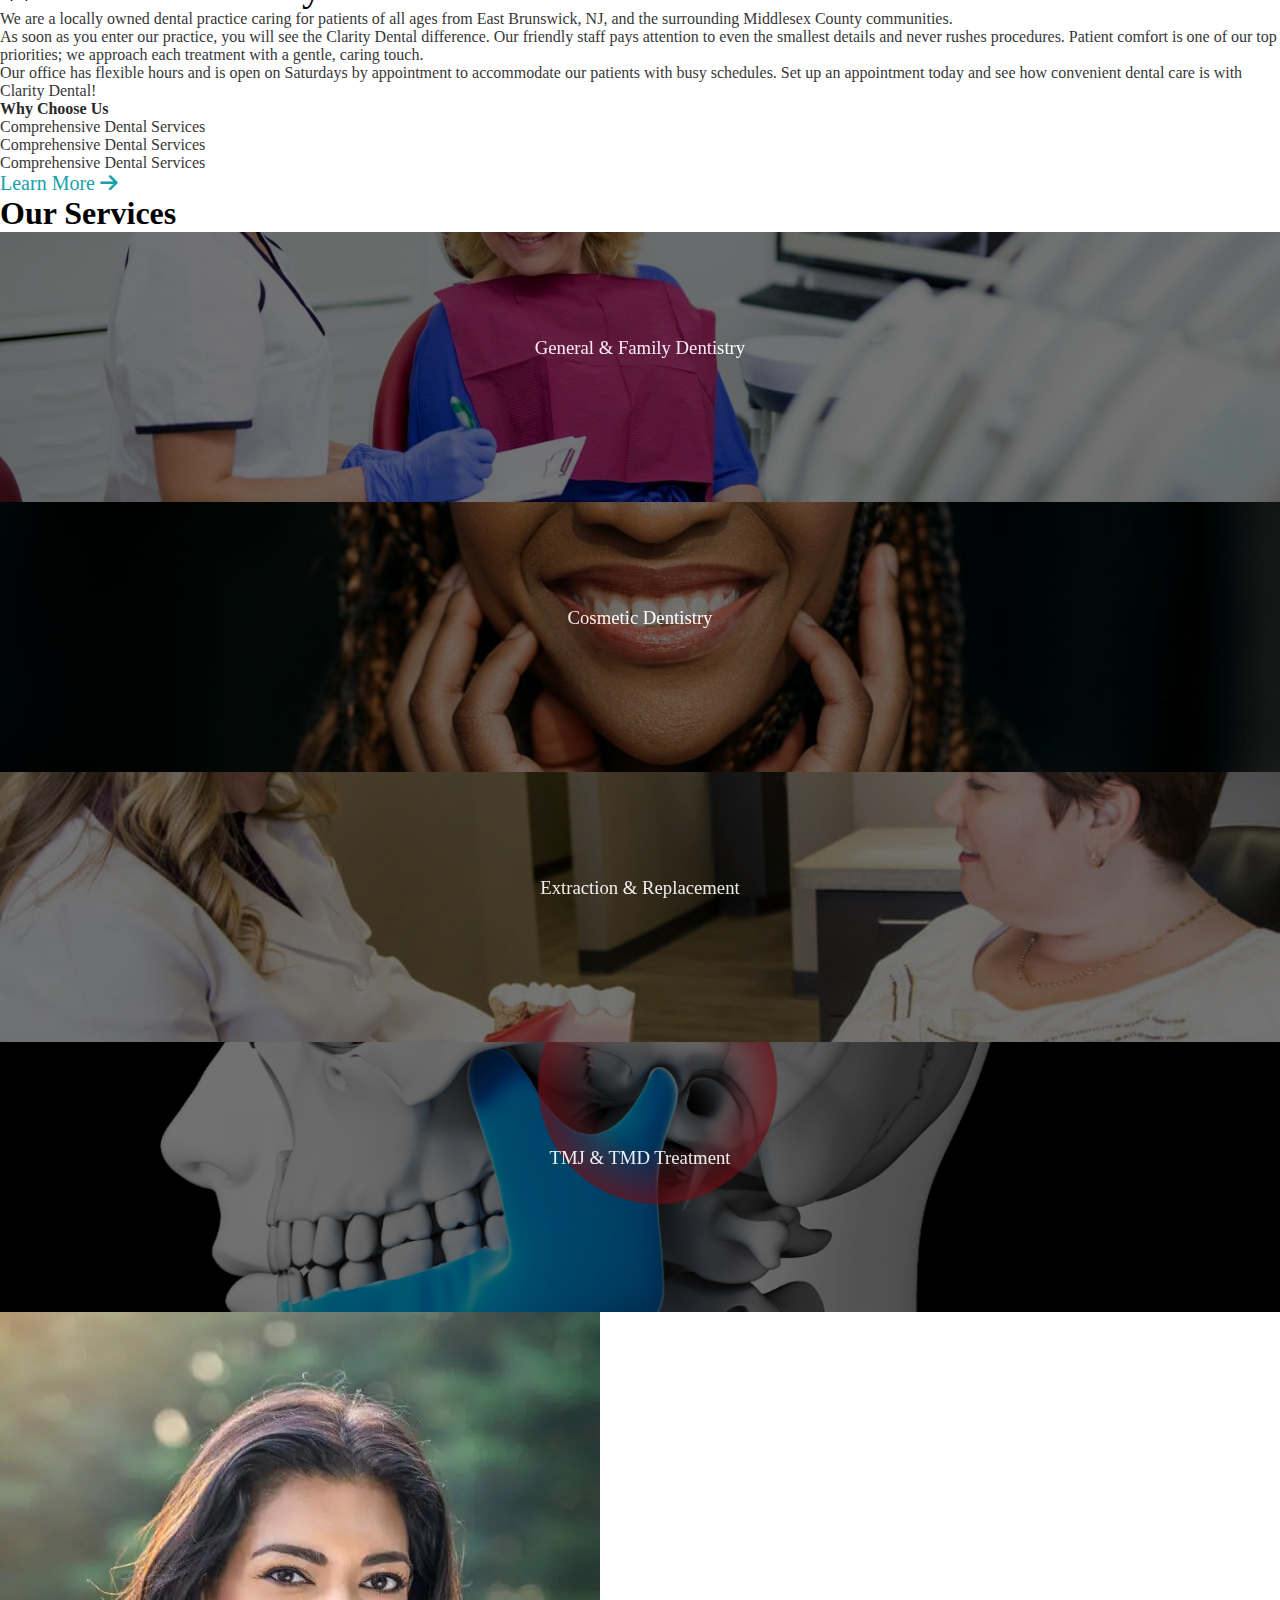
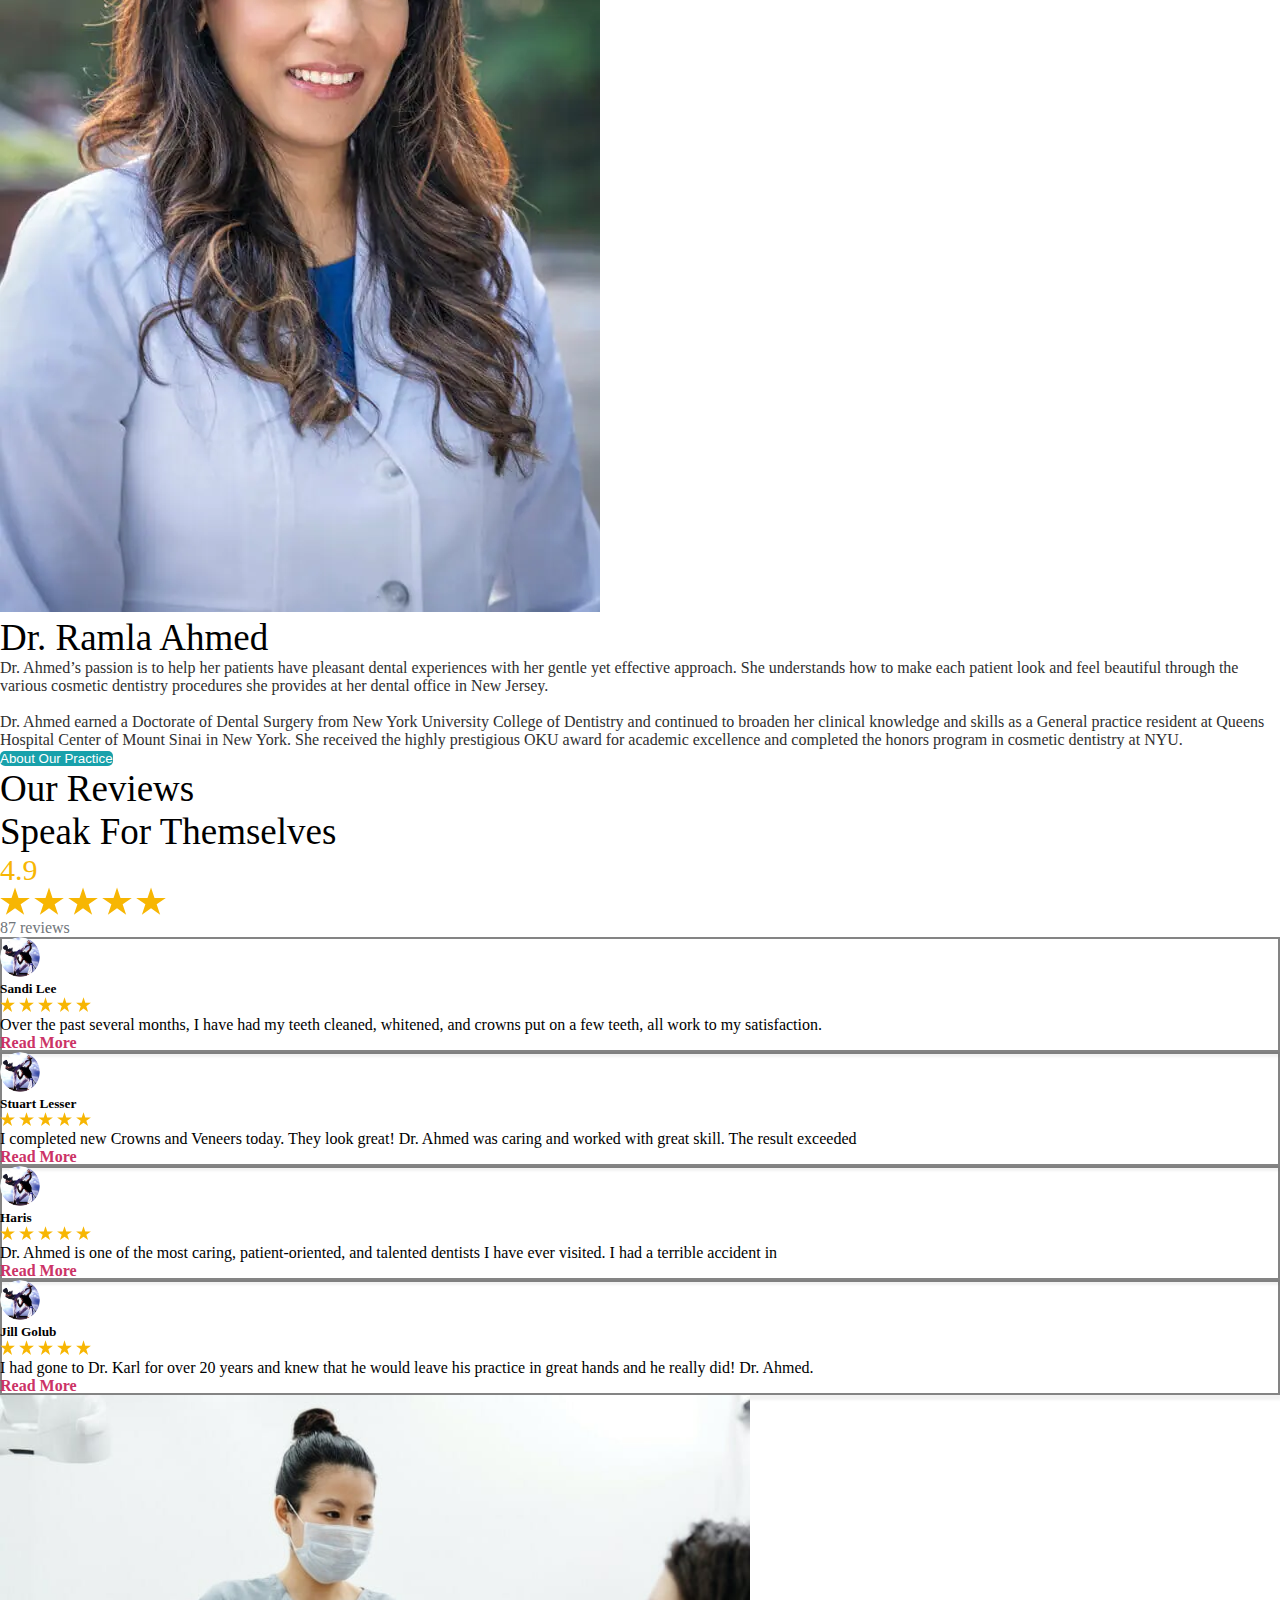
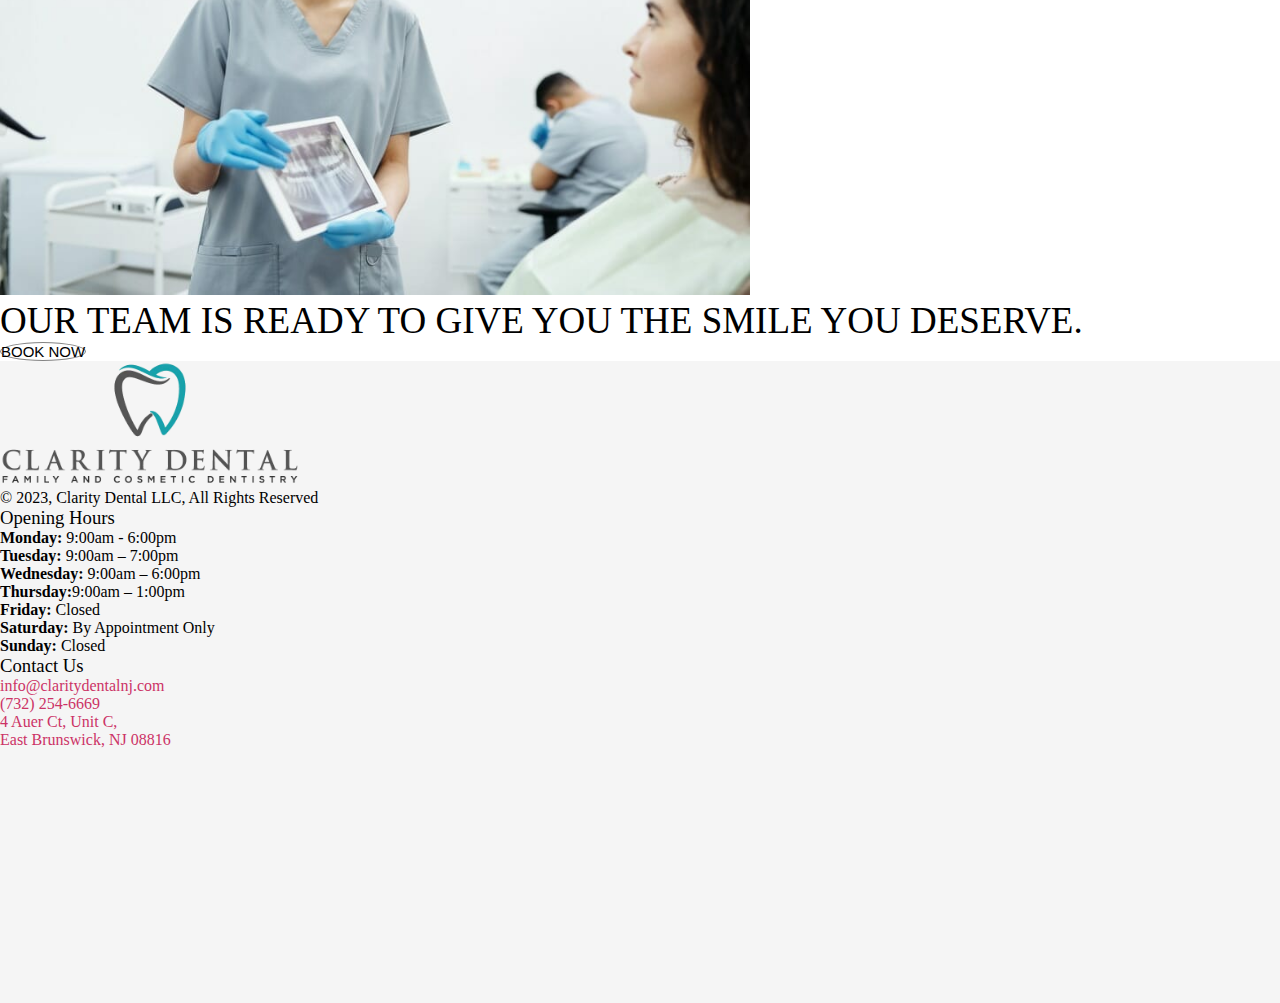
==== commit 65675b07: "update" ====
--- a/index.html
+++ b/index.html
@@ -44,10 +44,10 @@
                 Services
               </a>
               <ul class="dropdown-menu menu-1">
-                <li><a class="dropdown-item" href="#">GENERAL & FAMILY DENTISTRY</a></li>
-                <li><a class="dropdown-item" href="#">COSMETIC-DENTISTRY</a></li>
-                <li><a class="dropdown-item" href="#">EXTRACTION & REPLACEMENT</a></li>
-                <li><a class="dropdown-item" href="#">TMJ & TMD TREATMENT</a></li>
+                <li><a class="dropdown-item" href="./General.html">GENERAL & FAMILY DENTISTRY</a></li>
+                <li><a class="dropdown-item" href="./Cosmeticdentistry.html">COSMETIC-DENTISTRY</a></li>
+                <li><a class="dropdown-item" href="./extraction.html">EXTRACTION & REPLACEMENT</a></li>
+                <!-- <li><a class="dropdown-item" href="#">TMJ & TMD TREATMENT</a></li> -->
 
               </ul>
             </li>
@@ -57,16 +57,16 @@
                 New Patients
               </a>
               <ul class="dropdown-menu menu-1">
-                <li><a class="dropdown-item" href="#">First Visit Expectations​</a></li>
-                <li><a class="dropdown-item" href="#">New Patient Forms</a></li>
-                <li><a class="dropdown-item" href="#">Something else here</a></li>
+                <li><a class="dropdown-item" href="./first-visit.html">First Visit Expectations​</a></li>
+                <li><a class="dropdown-item" href="./financial-options.html">Financial Option</a></li>
+                <!-- <li><a class="dropdown-item" href="#">Something else here</a></li> -->
               </ul>
             </li>
             <li class="nav-item">
-              <a class="nav-link px-2 nav-links " aria-disabled="true">About Us</a>
+              <a href="./Aboutus.html" class="nav-link px-2 nav-links " aria-disabled="true">About Us</a>
             </li>
             <li class="nav-item">
-              <a class="nav-link px-2 nav-links2 ">Contact</a>
+              <a href="./contact.html" class="nav-link px-2 nav-links2 ">Contact</a>
             </li>
           </ul>
 
@@ -92,7 +92,7 @@
             <div class="carousel-caption carosoulecontent">
               <h1 class="carasol-head">Clarity Dental</h1>
               <p class="carasol-paras">East Brunswick's Locally Owned Dentist</p>
-              <a href="#" class="btn contact-btn border-0">Contact Us</a>
+              <a href="./contact.html" class="btn contact-btn border-0">Contact Us</a>
             </div>
     </div>
     <div class="carousel-item position-relative gradient-overlay">
@@ -100,7 +100,7 @@
             <div class="carousel-caption carosoulecontent">
               <h1 class="carasol-head">Clarity Dental</h1>
               <p class="carasol-paras">East Brunswick's Locally Owned Dentist</p>
-              <a href="#" class="btn contact-btn">Contact Us</a>
+              <a href="./contact.html" class="btn contact-btn">Contact Us</a>
             </div>
     </div>
     <div class="carousel-item position-relative gradient-overlay">
@@ -108,7 +108,7 @@
             <div class="carousel-caption carosoulecontent">
               <h1 class="carasol-head">Clarity Dental</h1>
               <p class="carasol-paras">East Brunswick's Locally Owned Dentist</p>
-              <a href="#" class="btn contact-btn border-0">Contact Us</a>
+              <a href="./contact.html" class="btn contact-btn border-0">Contact Us</a>
             </div>
     </div>
   </div>
@@ -157,7 +157,7 @@
             </ul>
           </div>
           <div class="d-flex justify-content-center">
-            <a href="#" class="btn learn-more text-decoration-none">
+            <a href="./Aboutus.html" class="btn learn-more text-decoration-none">
               Learn More
               <i class="fas fa-arrow-right"></i>
             </a>
@@ -185,7 +185,7 @@
                   <p class="text-center backcontenttext ">
                     Regular exams are an important part of maintaining your oral
                     health. </p>
-                  <a href>
+                  <a href="./General.html">
                     <button type="button"
                       class="btn text-white  border-1 px-4 fw-bolder py-1 border-white bg-transparent rounded-0">LEARN
                       MORE</button>
@@ -212,7 +212,7 @@
 
                     Volumes of research confirm the influential role of smiles
                     in our relationships and our self-esteem. </p>
-                  <a href>
+                  <a href="./Cosmeticdentistry.html">
                     <button type="button"
                       class="btn text-white  border-1 px-4 fw-bolder py-1 border-white bg-transparent rounded-0">LEARN
                       MORE</button>
@@ -239,7 +239,7 @@
 
                     Volumes of research confirm the influential role of smiles
                     in our relationships and our self-esteem. </p>
-                  <a href>
+                  <a href="./extraction.html">
                     <button type="button"
                       class="btn text-white  border-1 px-4 fw-bolder py-1 border-white bg-transparent rounded-0">LEARN
                       MORE</button>
@@ -301,7 +301,7 @@
                     Dr. Ahmed earned a Doctorate of Dental Surgery from New York University College of Dentistry and continued to broaden her clinical knowledge and skills as a General practice resident at Queens Hospital Center of Mount Sinai in New York. She received the highly prestigious OKU award for academic excellence and completed the honors program in cosmetic dentistry at NYU.</p>
 
                     <div class="text-center pt-3 pb-3">
-                        <a href="./ramla.html"><button class="button-practice px-4 py-2 text-uppercase">About Our Practice</button></a>
+                        <a href="./Aboutus.html"><button class="button-practice px-4 py-2 text-uppercase">About Our Practice</button></a>
                     </div>
             </div>
         </div>
@@ -478,7 +478,7 @@
             <div class="col-md-6 ps-md-5  align-self-center ">
                 <h1 class="dr-name pt-3 text-center our-team">OUR TEAM IS READY TO GIVE YOU THE SMILE YOU DESERVE.</h1>
                 <div class="book-button mt-4 mb-4">
-                   <a href="./ramla.html"> <button class="py-3 px-5 btn-custom">BOOK NOW</button></a>
+                   <a href="./index.html"> <button class="py-3 px-5 btn-custom">BOOK NOW</button></a>
                 </div>
             </div>
             
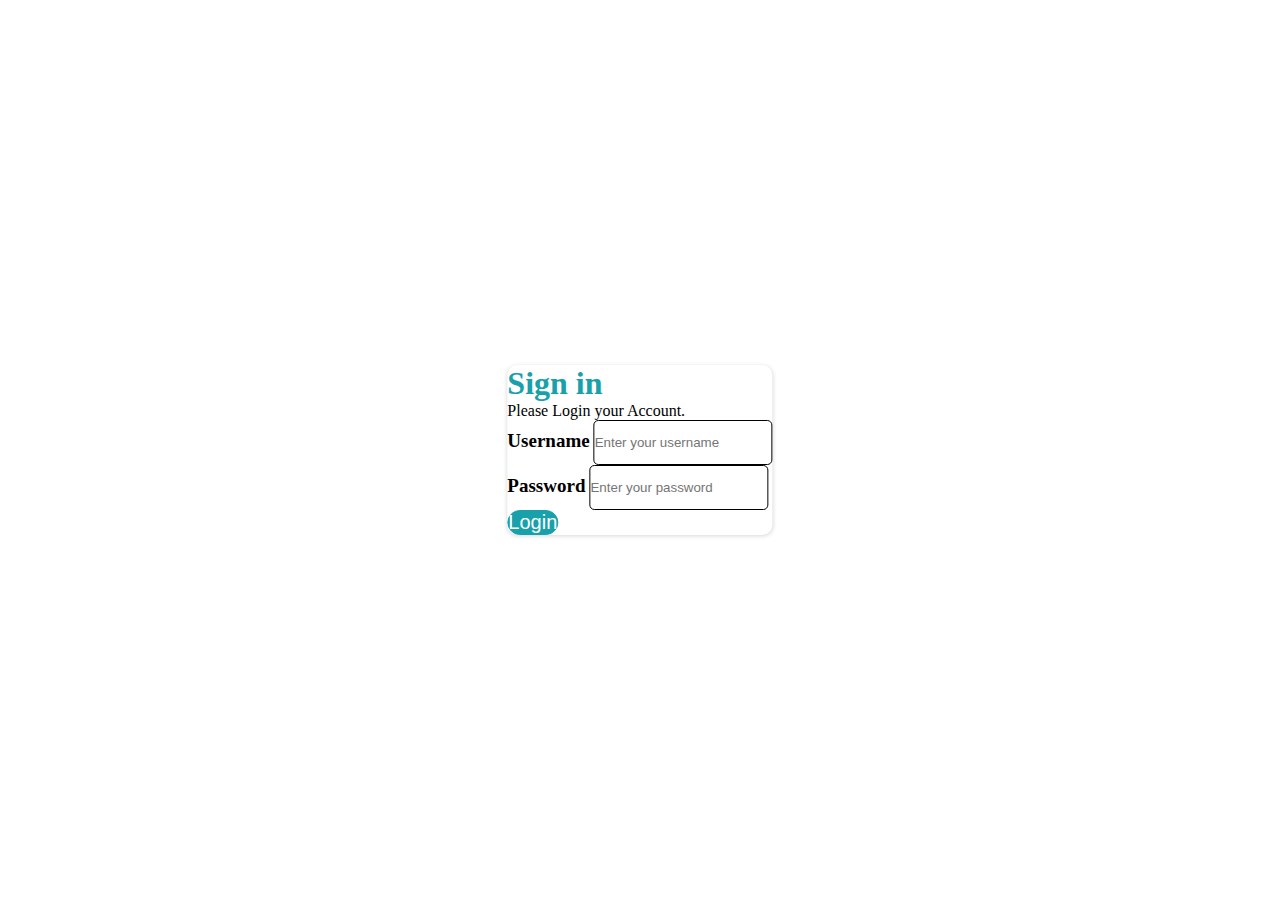
==== commit 9cfde165: "final-site" ====
--- a/index.html
+++ b/index.html
@@ -3,539 +3,61 @@
   <head>
     <meta charset="utf-8">
     <meta name="viewport" content="width=device-width, initial-scale=1">
-    <title>Bootstrap demo</title>
-    <link
+    <title>Login</title>
+       <link
       href="https://cdn.jsdelivr.net/npm/bootstrap@5.3.2/dist/css/bootstrap.min.css"
       rel="stylesheet"
       integrity="sha384-T3c6CoIi6uLrA9TneNEoa7RxnatzjcDSCmG1MXxSR1GAsXEV/Dwwykc2MPK8M2HN"
       crossorigin="anonymous">
-       <link rel="stylesheet" href="https://cdnjs.cloudflare.com/ajax/libs/font-awesome/6.0.0-beta3/css/all.min.css"
-      integrity="sha384-">
-      <link rel="stylesheet" href="./assets/css/style.css"> 
+    <link rel="stylesheet" href="./assets/css/style.css">
   </head>
   <body>
-    <!--##################> Home Section Start <############## -->
-      <div class=" container-fluid mobile  py-3 d-lg-none">
-      <ul class=" ul-links-mobile m-lg-0  d-sm-flex justify-content-between  mb-0">
-        <li><a class="text-decoration-none" href=""><i class="fas fa-phone"></i> (732) 254-6669</a></li>
-        <li><a class="text-decoration-none" href=""><i class="fas fa-map-marked-alt"></i> Get Directions</a></li>
-        <li><a class="text-decoration-none" href=""><i class="far fa-calendar-alt"></i> Make An Appointment</a>
-        </li>
-      </ul>
-    </div>
-    <nav class="navbar navbar-expand-lg bg-nav  px-lg-4 py-2 ">
-      <div class="container-fluid">
-        <a class="navbar-brand" href="#"><img src="./assets/img/im-1.webp" class="im1" alt=""></a>
-
-        <button class="navbar-toggler" type="button" data-bs-toggle="collapse" data-bs-target="#navbarSupportedContent"
-          aria-controls="navbarSupportedContent" aria-expanded="false" aria-label="Toggle navigation">
-          <span class="navbar-toggler-icon"></span>
-        </button>
 
 
-        <div class="collapse navbar-collapse" id="navbarSupportedContent">
-          <ul class="navbar-nav mx-lg-auto mb-2 mb-lg-0">
-            <li class="nav-item ">
-              <a class="nav-link px-2 nav-links active" aria-current="page" id="home" href="#">Home</a>
-            </li>
-            <li class="nav-item dropdown">
-              <a class="nav-link px-2 nav-links dropdown-toggle" href="#" role="button" data-bs-toggle="dropdown"
-                aria-expanded="false">
-                Services
-              </a>
-              <ul class="dropdown-menu menu-1">
-                <li><a class="dropdown-item" href="./General.html">GENERAL & FAMILY DENTISTRY</a></li>
-                <li><a class="dropdown-item" href="./Cosmeticdentistry.html">COSMETIC-DENTISTRY</a></li>
-                <li><a class="dropdown-item" href="./extraction.html">EXTRACTION & REPLACEMENT</a></li>
-                <!-- <li><a class="dropdown-item" href="#">TMJ & TMD TREATMENT</a></li> -->
+        <div class="container ">
+            <div class="row ">
+                <div class="col-lg-4 col-md-3"></div>
+                <div class="col-lg-4 col-md-6  p-sm-4 pt-5 loginpagesetting">
+                   <div class="py-3">
+                     <h1 class="sign-color fs-2 fw-bold">Sign in</h1>
+                    <p class="fs-5 mt-2">Please Login your Account.</p>
 
-              </ul>
-            </li>
-            <li class="nav-item dropdown">
-              <a class="nav-link px-2 nav-links dropdown-toggle" href="#" role="button" data-bs-toggle="dropdown"
-                aria-expanded="false">
-                New Patients
-              </a>
-              <ul class="dropdown-menu menu-1">
-                <li><a class="dropdown-item" href="./first-visit.html">First Visit Expectations​</a></li>
-                <li><a class="dropdown-item" href="./financial-options.html">Financial Option</a></li>
-                <!-- <li><a class="dropdown-item" href="#">Something else here</a></li> -->
-              </ul>
-            </li>
-            <li class="nav-item">
-              <a href="./Aboutus.html" class="nav-link px-2 nav-links " aria-disabled="true">About Us</a>
-            </li>
-            <li class="nav-item">
-              <a href="./contact.html" class="nav-link px-2 nav-links2 ">Contact</a>
-            </li>
-          </ul>
-
-          <ul class=" ul-links text-lg-center  m-lg-0 d-none d-lg-block contactheaderinfo px-0">
-            <li><a class="text-decoration-none" href=""><i class="fas fa-phone"></i> (732) 254-6669</a></li>
-            <li><a class="text-decoration-none" href=""><i class="fas fa-map-marked-alt"></i> Get Directions</a></li>
-            <li><a class="text-decoration-none" href=""><i class="far fa-calendar-alt"></i> Make An Appointment</a>
-            </li>
-          </ul>
-
-        </div>
-      </div>
-    </nav>
+                    <div class="pt-2 form-input">
+                        <div class="form-group">
+                          <label for="exampleInputEmail1" class="pb-2 lable-font">Username</label>
+                          <input type="email" class="form-control py-2" id="exampleInputEmail1" aria-describedby="emailHelp" placeholder="Enter your username">
+            
+                        </div>
 
 
-     
-    
-    <div class="container-fluid p-0"> 
-      <div id="carouselExampleFade" class="carousel slide carousel-fade" data-bs-ride="carousel" data-bs-interval="2500">
-  <div class="carousel-inner">
-    <div class="carousel-item active position-relative gradient-overlay">
-      <img src="./assets/img/edward-cisneros-_H6wpor9mjs-unsplash-scaled.jpg" class="w-100 cara-image" alt="Image 1">
-            <div class="carousel-caption carosoulecontent">
-              <h1 class="carasol-head">Clarity Dental</h1>
-              <p class="carasol-paras">East Brunswick's Locally Owned Dentist</p>
-              <a href="./contact.html" class="btn contact-btn border-0">Contact Us</a>
-            </div>
-    </div>
-    <div class="carousel-item position-relative gradient-overlay">
-       <img src="./assets/img/image-1-cara.jpg" class="w-100 cara-image" alt="Image 1">
-            <div class="carousel-caption carosoulecontent">
-              <h1 class="carasol-head">Clarity Dental</h1>
-              <p class="carasol-paras">East Brunswick's Locally Owned Dentist</p>
-              <a href="./contact.html" class="btn contact-btn">Contact Us</a>
-            </div>
-    </div>
-    <div class="carousel-item position-relative gradient-overlay">
-      <img src="./assets/img/2.jpg" class="w-100 cara-image" height="80vh" alt="Image 1">
-            <div class="carousel-caption carosoulecontent">
-              <h1 class="carasol-head">Clarity Dental</h1>
-              <p class="carasol-paras">East Brunswick's Locally Owned Dentist</p>
-              <a href="./contact.html" class="btn contact-btn border-0">Contact Us</a>
-            </div>
-    </div>
-  </div>
-  <button class="carousel-control-prev d-none" type="button" data-bs-target="#carouselExampleFade" data-bs-slide="prev">
-    <span class="carousel-control-prev-icon" aria-hidden="true"></span>
-    <span class="visually-hidden">Previous</span>
-  </button>
-  <button class="carousel-control-next d-none" type="button" data-bs-target="#carouselExampleFade" data-bs-slide="next">
-    <span class="carousel-control-next-icon" aria-hidden="true"></span>
-    <span class="visually-hidden">Next</span>
-  </button>
-</div>
+                        <div class="form-group pt-md-3">
+                          <label for="exampleInputPassword1" class="pb-2 lable-font">Password</label>
+                          <input type="password" class="form-control py-2" id="exampleInputPassword1" placeholder="Enter your password">
+                        </div>
 
-       
-    </div>
-    <div class="container my-3">
-      <div class="row justify-content-center -">
-        <div class="col-lg-8">
-          <div class="text-center">
-            <h2 class="clarity-head">Welcome To Clarity Dental</h2>
-            <p class="pt-3 text-start clarity-para">We are a locally owned dental practice caring for patients of all
-              ages from East
-              Brunswick,
-              NJ, and the
-              surrounding Middlesex County communities.</p>
+                     <a href="./home.html">
+                         <button class="login-button px-5 fw-bold mt-4 w-100 py-2" >Login</button>
+                     </a>
 
-            <p class="text-start clarity-para">As soon as you enter our practice, you will see the Clarity Dental
-              difference. Our
-              friendly staff pays
-              attention to even the smallest details and never rushes procedures. Patient comfort is one of our top
-              priorities; we approach each treatment with a gentle, caring touch.</p>
+                        
+                        
+                      </div>
+                   </div>
+            
+               
+                    
+                </div>
+                <div class="col-lg-4 col-md-3"></div>
 
-            <p class="text-start clarity-para">Our office has flexible hours and is open on Saturdays by appointment to
-              accommodate
-              our patients with
-              busy schedules. Set up an appointment today and see how convenient dental care is with Clarity Dental!</p>
-
-          </div>
-          <!-- New Content -->
-          <div class="mt-4">
-            <h3 class="choose-head">Why Choose Us</h3>
-            <ul class="services-li">
-              <li><a class="text-decoration-none" href="">Comprehensive Dental Services</a></li>
-              <li><a class="text-decoration-none" href="">Comprehensive Dental Services</a></li>
-              <li><a class="text-decoration-none" href="">Comprehensive Dental Services</a></li>
-            </ul>
-          </div>
-          <div class="d-flex justify-content-center">
-            <a href="./Aboutus.html" class="btn learn-more text-decoration-none">
-              Learn More
-              <i class="fas fa-arrow-right"></i>
-            </a>
-          </div>
-        </div>
-      </div>
-    </div>
-    <!--##################> Home Section End <############## -->
-
-
-  <!-- Flipping Card Start  -->
-    <div class="container-fluid px-md-5 px-0 py-5">
-      <h1 class="text-center pb-3 fw-light">Our Services</h1>
-      <div class="row p-0 m-0">
-        <div class="col-lg-3 col-md-6 mt-3 mt-lg-0  ">
-          <div class="cardthirdimage1">
-            <div class="cardmain">
-              <div class="cardmain-front align-content-center">
-                <h3 class="text-center ">General & Family Dentistry</h3>
-
-              </div>
-              <div class="cardmain-back">
-                <div class="backcontent text-center">
-
-                  <p class="text-center backcontenttext ">
-                    Regular exams are an important part of maintaining your oral
-                    health. </p>
-                  <a href="./General.html">
-                    <button type="button"
-                      class="btn text-white  border-1 px-4 fw-bolder py-1 border-white bg-transparent rounded-0">LEARN
-                      MORE</button>
-
-                  </a>
-                </div>
-
-              </div>
-            </div>
-          </div>
-        </div>
-
-        <div class="col-lg-3 col-md-6 mt-3 mt-lg-0  ">
-          <div class="cardthirdimage2">
-            <div class="cardmain">
-              <div class="cardmain-front align-content-center">
-                <h3 class="text-center ">Cosmetic Dentistry</h3>
-
-              </div>
-              <div class="cardmain-back">
-                <div class="backcontent text-center">
-
-                  <p class="text-center backcontenttext ">
-
-                    Volumes of research confirm the influential role of smiles
-                    in our relationships and our self-esteem. </p>
-                  <a href="./Cosmeticdentistry.html">
-                    <button type="button"
-                      class="btn text-white  border-1 px-4 fw-bolder py-1 border-white bg-transparent rounded-0">LEARN
-                      MORE</button>
-
-                  </a>
-                </div>
-
-              </div>
-            </div>
-          </div>
-        </div>
-
-        <div class="col-lg-3 col-md-6 mt-3 mt-lg-0  ">
-          <div class="cardthirdimage3">
-            <div class="cardmain">
-              <div class="cardmain-front align-content-center">
-                <h3 class="text-center ">Extraction & Replacement</h3>
-
-              </div>
-              <div class="cardmain-back">
-                <div class="backcontent text-center">
-
-                  <p class="text-center backcontenttext ">
-
-                    Volumes of research confirm the influential role of smiles
-                    in our relationships and our self-esteem. </p>
-                  <a href="./extraction.html">
-                    <button type="button"
-                      class="btn text-white  border-1 px-4 fw-bolder py-1 border-white bg-transparent rounded-0">LEARN
-                      MORE</button>
-
-                  </a>
-                </div>
-
-              </div>
-            </div>
-          </div>
-        </div>
-        <div class="col-lg-3 col-md-6 mt-3 mt-lg-0  ">
-          <div class="cardthirdimage4">
-            <div class="cardmain">
-              <div class="cardmain-front align-content-center">
-                <h3 class="text-center ">TMJ & TMD Treatment</h3>
-
-              </div>
-              <div class="cardmain-back">
-                <div class="backcontent text-center">
-
-                  <p class="text-center backcontenttext ">
-
-                    Volumes of research confirm the influential role of smiles
-                    in our relationships and our self-esteem. </p>
-                  <a href>
-                    <button type="button"
-                      class="btn text-white  border-1 px-4 fw-bolder py-1 border-white bg-transparent rounded-0">LEARN
-                      MORE</button>
-
-                  </a>
-                </div>
-
-              </div>
-            </div>
-          </div>
-        </div>
-
-      </div>
-    </div>
-
-  <!-- Flipping Card End  -->
-
-<!--###################> Third Section Start  <#################3-->
-
-<div class="py-5">
-    
-<!-- Dr. Ramla Ahmed   section start-->
-    <div class="container-fluid">
-        <div class="row">
-            <div class="col-md-1"></div>
-            <div class="col-md-5 image-dr">
-                <img src="./assets/img/image-asset-1.jpeg.webp" class="img-fluid w-75" alt="">
-            </div>
-            <div class="col-md-6 ps-md-3 pe-md-5 ">
-                <h1 class="dr-name mt-3">Dr. Ramla Ahmed</h1>
-                <p class="mt-3 para">Dr. Ahmed’s passion is to help her patients have pleasant dental experiences with her gentle yet effective approach. She understands how to make each patient look and feel beautiful through the various cosmetic dentistry procedures she provides at her dental office in New Jersey.
-                    <br><br>
-                    Dr. Ahmed earned a Doctorate of Dental Surgery from New York University College of Dentistry and continued to broaden her clinical knowledge and skills as a General practice resident at Queens Hospital Center of Mount Sinai in New York. She received the highly prestigious OKU award for academic excellence and completed the honors program in cosmetic dentistry at NYU.</p>
-
-                    <div class="text-center pt-3 pb-3">
-                        <a href="./Aboutus.html"><button class="button-practice px-4 py-2 text-uppercase">About Our Practice</button></a>
-                    </div>
             </div>
         </div>
-    </div>
-<!-- Dr. Ramla Ahmed   section end-->
 
 
 
-<!-- Our Reviews start -->
-    <div class="container pt-5">
-        <div class="row py-5">
-            <div class="text-center">
-                    <h1 class=" dr-name">Our Reviews<br>
-                        Speak For Themselves</h1>
-                        <div class="d-flex justify-content-center align-items-center">
-                            <h1 class="star pe-3 pt-2"><span></span>4.9</h1>
-                            <span class="star-image">
-                              <img src="./assets/img/download.svg" class="img-fluid" alt="">
-                            </span>
-                            <span class="star-image">
-                              <img src="./assets/img/download.svg" class="img-fluid" alt="">
-                            </span>
-                            <span class="star-image">
-                              <img src="./assets/img/download.svg" class="img-fluid" alt="">
-                            </span>
-                            <span class="star-image">
-                              <img src="./assets/img/download.svg" class="img-fluid" alt="">
-                            </span>
-                            <span class="star-image">
-                              <img src="./assets/img/download.svg" class="img-fluid" alt="">
-                            </span>
-                            <p class="reviews pt-4 ps-3">87 reviews</p>
-                          </div>
 
-            </div>
 
-            
-            <div class="col-md-2"></div>
-            <div class="col-md-4 mb-4">
-                <div class="card cardshadowsetting">
-                    <div class="card-body">
-                        <h5 class="card-title card-image-border text-center"><img src="./assets/img/unnamed (2).png" class="img-fluid" alt=""></h5>
-                        <h5 class="text-center">Sandi Lee</h5>
-                        <div class="d-flex justify-content-center align-items-center">
-                            <span class="star-image-sundi">
-                              <img src="./assets/img/download.svg" class="img-fluid" alt="">
-                            </span>
-                            <span class="star-image-sundi">
-                              <img src="./assets/img/download.svg" class="img-fluid" alt="">
-                            </span>
-                            <span class="star-image-sundi">
-                              <img src="./assets/img/download.svg" class="img-fluid" alt="">
-                            </span>
-                            <span class="star-image-sundi">
-                              <img src="./assets/img/download.svg" class="img-fluid" alt="">
-                            </span>
-                            <span class="star-image-sundi">
-                              <img src="./assets/img/download.svg" class="img-fluid" alt="">
-                            </span>
-                          </div>
-                        <p class="card-text">Over the past several months, I have had my teeth cleaned, whitened, and crowns put on a few teeth, all work to my satisfaction.</p>
-                        <p class="card-text hidden-content">Dr. Ahmed is very knowledgeable in her profession, and she has a way about her of putting you at ease. Any questions I have had were answered thoroughly. The staff is friendly and courteous and Dr. Ahmed interacts with them in a relaxed way, which in my opinion, puts the patient at ease also. I would definitely recommend Dr. Ahmed.
-                        </p>
-                        <a href="#" class="card-link read-more readmorecolor">Read More</a>
-                    </div>
-                </div>
-            </div>
 
-            <div class="col-md-4 mb-3">
-                <div class="card cardshadowsetting">
-                    <div class="card-body">
-                        <h5 class="card-title card-image-border text-center"><img src="./assets/img/unnamed (2).png" class="img-fluid" alt=""></h5>
-                        <h5 class="text-center">Stuart Lesser</h5>
-                        <div class="d-flex justify-content-center align-items-center">
-                            <span class="star-image-sundi">
-                              <img src="./assets/img/download.svg" class="img-fluid" alt="">
-                            </span>
-                            <span class="star-image-sundi">
-                              <img src="./assets/img/download.svg" class="img-fluid" alt="">
-                            </span>
-                            <span class="star-image-sundi">
-                              <img src="./assets/img/download.svg" class="img-fluid" alt="">
-                            </span>
-                            <span class="star-image-sundi">
-                              <img src="./assets/img/download.svg" class="img-fluid" alt="">
-                            </span>
-                            <span class="star-image-sundi">
-                              <img src="./assets/img/download.svg" class="img-fluid" alt="">
-                            </span>
-                          </div>
-                        <p class="card-text">I completed new Crowns and Veneers today.
-                            They look great! Dr. Ahmed was caring and worked with great skill. The result exceeded</p>
-                        <p class="card-text hidden-content">my expectations.
-                            A shout out to her competent staff who always create a friendly and professional atmosphere.
-                            She is a welcome addition to our neighborhood
-                        </p>
-                        <a href="#" class="card-link read-more readmorecolor">Read More</a>
-                    </div>
-                </div>
-            </div> 
-            <div class="col-md-2"></div> 
-            <div class="col-md-2"></div>
-            <div class="col-md-4 mt-3">
-                <div class="card cardshadowsetting">
-                    <div class="card-body">
-                        <h5 class="card-title card-image-border text-center"><img src="./assets/img/unnamed (2).png" class="img-fluid" alt=""></h5>
-                        <h5 class="text-center">Haris</h5>
-                        <div class="d-flex justify-content-center align-items-center">
-                            <span class="star-image-sundi">
-                              <img src="./assets/img/download.svg" class="img-fluid" alt="">
-                            </span>
-                            <span class="star-image-sundi">
-                              <img src="./assets/img/download.svg" class="img-fluid" alt="">
-                            </span>
-                            <span class="star-image-sundi">
-                              <img src="./assets/img/download.svg" class="img-fluid" alt="">
-                            </span>
-                            <span class="star-image-sundi">
-                              <img src="./assets/img/download.svg" class="img-fluid" alt="">
-                            </span>
-                            <span class="star-image-sundi">
-                              <img src="./assets/img/download.svg" class="img-fluid" alt="">
-                            </span>
-                          </div>
-                        <p class="card-text">Dr. Ahmed is one of the most caring, patient-oriented, and talented dentists I have ever visited. I had a terrible accident in</p>
-                        <p class="card-text hidden-content">which I broke my front two teeth and Dr. Ahmed was the only dentist who offered me an immediate consultation and assured me that she would be able to help restore my smile. I was not only impressed by Dr. Ahmed’s compassion and ability to fix my teeth, but particularly by her desire to make sure I was happy with the outcome of the result! Dr. Ahmed indeed went the extra mile to make sure everything she did was done to perfection, and I could tell she genuinely took her time in every step of the procedure to attain the best result for me. Thanks to Dr. Ahmed, my smile now looks better than it did before my accident! I would highly recommend Dr. Ahmed for any type of dental work, and especially cosmetics, because of her superb skill set, aptitude, and expertise for the work she does.
-                        </p>
-                        <a href="#" class="card-link read-more readmorecolor">Read More</a>
-                    </div>
-                </div>
-            </div>
 
-            <div class="col-md-4 mt-3 mb-3">
-                <div class="card cardshadowsetting">
-                    <div class="card-body">
-                        <h5 class="card-title card-image-border text-center"><img src="./assets/img/unnamed (2).png" class="img-fluid" alt=""></h5>
-                        <h5 class="text-center">Jill Golub</h5>
-                        <div class="d-flex justify-content-center align-items-center">
-                            <span class="star-image-sundi">
-                              <img src="./assets/img/download.svg" class="img-fluid" alt="">
-                            </span>
-                            <span class="star-image-sundi">
-                              <img src="./assets/img/download.svg" class="img-fluid" alt="">
-                            </span>
-                            <span class="star-image-sundi">
-                              <img src="./assets/img/download.svg" class="img-fluid" alt="">
-                            </span>
-                            <span class="star-image-sundi">
-                              <img src="./assets/img/download.svg" class="img-fluid" alt="">
-                            </span>
-                            <span class="star-image-sundi">
-                              <img src="./assets/img/download.svg" class="img-fluid" alt="">
-                            </span>
-                          </div>
-                        <p class="card-text">I had gone to Dr. Karl for over 20 years and knew that he would leave his practice in great hands and he really did! Dr. Ahmed. </p>
-                        <p class="card-text hidden-content">fabulous! She and her entire staff are very friendly. Would definitely recommend her to anyone looking for a great dentist with a gentle touch!
-                        </p>
-                        <a href="#" class="card-link read-more readmorecolor">Read More</a>
-                    </div>
-                </div>
-            </div> 
-            <div class="col-md-2"></div> 
-        </div>
-    </div> 
-<!-- Our Reviews End -->
-<!-- OUR TEAM IS READY TO start -->
-    <div class="container pb-3">
-        <div class="row">
-            <div class="col-md-6 dr-height">
-                <img src="./assets/img/14_Services_Dental_Care-Footer.jpg" class="img-fluid w-100" alt="">
-            </div>
-
-            
-            <div class="col-md-6 ps-md-5  align-self-center ">
-                <h1 class="dr-name pt-3 text-center our-team">OUR TEAM IS READY TO GIVE YOU THE SMILE YOU DESERVE.</h1>
-                <div class="book-button mt-4 mb-4">
-                   <a href="./index.html"> <button class="py-3 px-5 btn-custom">BOOK NOW</button></a>
-                </div>
-            </div>
-            
-        </div>
-    </div>
-<!-- OUR TEAM IS READY TO End -->
-</div>
-<!--###################> Third Section End  <######################-->
-<!--########################> Footer Section Start<############### -->
-  <footer class="main-footer">
-      <div class="container-fluid">
-        <div class="row pt-5 pb-5 px-sm-5">
-          <div class="col-lg-3 col-md-4 p-0">
-            <img
-              class="d-none d-md-block ps-5"
-              src="./assets/img/footer.logo.webp  "
-              alt="image"
-              id="Main-image"
-            />
-            <p class="d-none d-md-block pt-4">© 2023, Clarity Dental LLC, All Rights Reserved</p>
-          </div>
-          <div class="col-lg-3 col-md-4">
-            <h3 class="footer-head ps-5">Opening Hours</h3>
-            <strong>Monday:</strong> 9:00am - 6:00pm <br>
-            <strong>Tuesday:</strong> 9:00am – 7:00pm <br>
-            <strong>Wednesday:</strong> 9:00am – 6:00pm <br>
-            <strong>Thursday:</strong>9:00am – 1:00pm <br>
-            <strong>Friday:</strong>  Closed <br>
-            <strong>Saturday: </strong> By Appointment Only <br>
-            <strong>Sunday:</strong>  Closed
-          </div>
-          <div class="col-lg-3 col-md-4">
-            <h3 class="footer-head ps-5">Contact Us</h3>
-            <ul class="p-0">
-              <li class="pt-3 footer-list"><a href="">info@claritydentalnj.com</a></li>
-              <li class="pt-3 footer-list"><a href="">(732) 254-6669</a></li>
-              <li class="pt-3 footer-list"><a href="">4 Auer Ct, Unit C,</a></li>
-              <li class="footer-list"><a href="">East Brunswick, NJ 08816</a></li>
-            </ul>
-          </div>
-          <div class="col-lg-3 col-md-4">
-               <div class="card map-card">
-                    <iframe src="https://maps.google.com/maps?q=manhatan&t=&z=13&ie=UTF8&iwloc=&output=embed"
-                      frameborder="0" style="border:0; height:250px;" allowfullscreen></iframe>
-                  </div>
-               </div>
-            </div>
-          </div>
-        </div>
-      </div>
-    </footer>
-<!--########################> Footer Section End<################# -->
-  <script src="https://code.jquery.com/jquery-3.6.0.min.js"></script>
-   <script src="./assets/js/script.js"></script>
-    <script
-      src="https://cdn.jsdelivr.net/npm/bootstrap@5.3.2/dist/js/bootstrap.bundle.min.js"
-      integrity="sha384-C6RzsynM9kWDrMNeT87bh95OGNyZPhcTNXj1NW7RuBCsyN/o0jlpcV8Qyq46cDfL"
-      crossorigin="anonymous"></script>
+    <script src="https://cdn.jsdelivr.net/npm/bootstrap@5.3.2/dist/js/bootstrap.bundle.min.js" integrity="sha384-C6RzsynM9kWDrMNeT87bh95OGNyZPhcTNXj1NW7RuBCsyN/o0jlpcV8Qyq46cDfL" crossorigin="anonymous"></script>
   </body>
 </html>--- a/assets/css/style.css
+++ b/assets/css/style.css
@@ -670,4 +670,43 @@
 @media screen and (max-width:400px){
     
 }
-/*################> Contact us End<################ */+/*################> Contact us End<################ */
+
+
+
+/*######################> Login Page Start <############## */
+
+.sign-color{
+    color: #18a1ab !important;
+
+}
+.lable-font{
+    font-size: 19px !important;
+    font-weight: 700 !important;
+}
+.check input{
+    font-size: 20px !important;
+    background-color: #F5F5F5 !important;
+}
+.login-button{
+    border: 1px solid #18a1ab !important;
+    border-radius: 30px !important;
+    color: white !important;
+    background-color: #18a1ab !important;
+    font-size: 20px !important;
+}
+
+.link{
+    color: black !important;
+    font-weight: 500 !important;
+}
+
+.registerlink{
+  color: #18a1ab;
+}
+
+.loginpagesetting{
+  
+  box-shadow: rgba(0, 0, 0, 0.16) 0px 1px 4px; position: absolute; left: 50%; top: 50%; transform: translate(-50%,-50%); border-radius: 10px;
+}
+/*######################> Login Page End <############## */